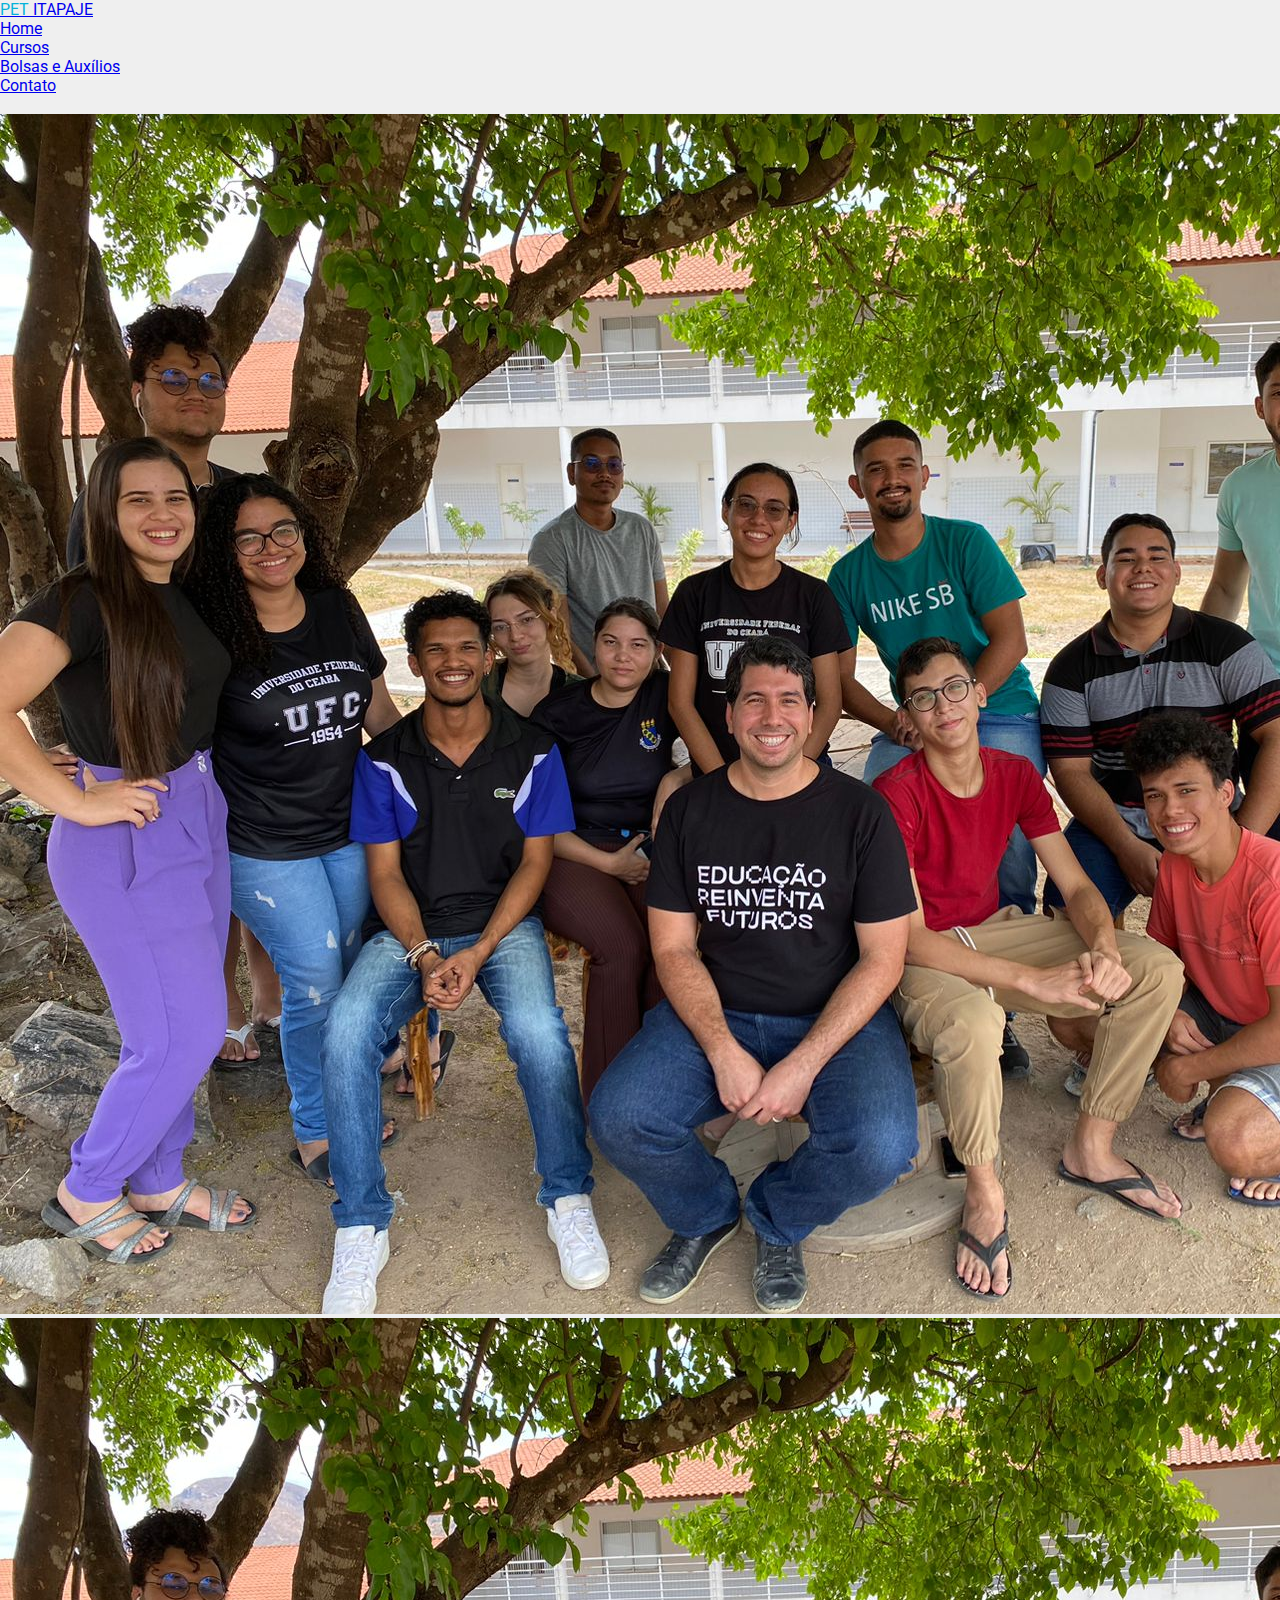
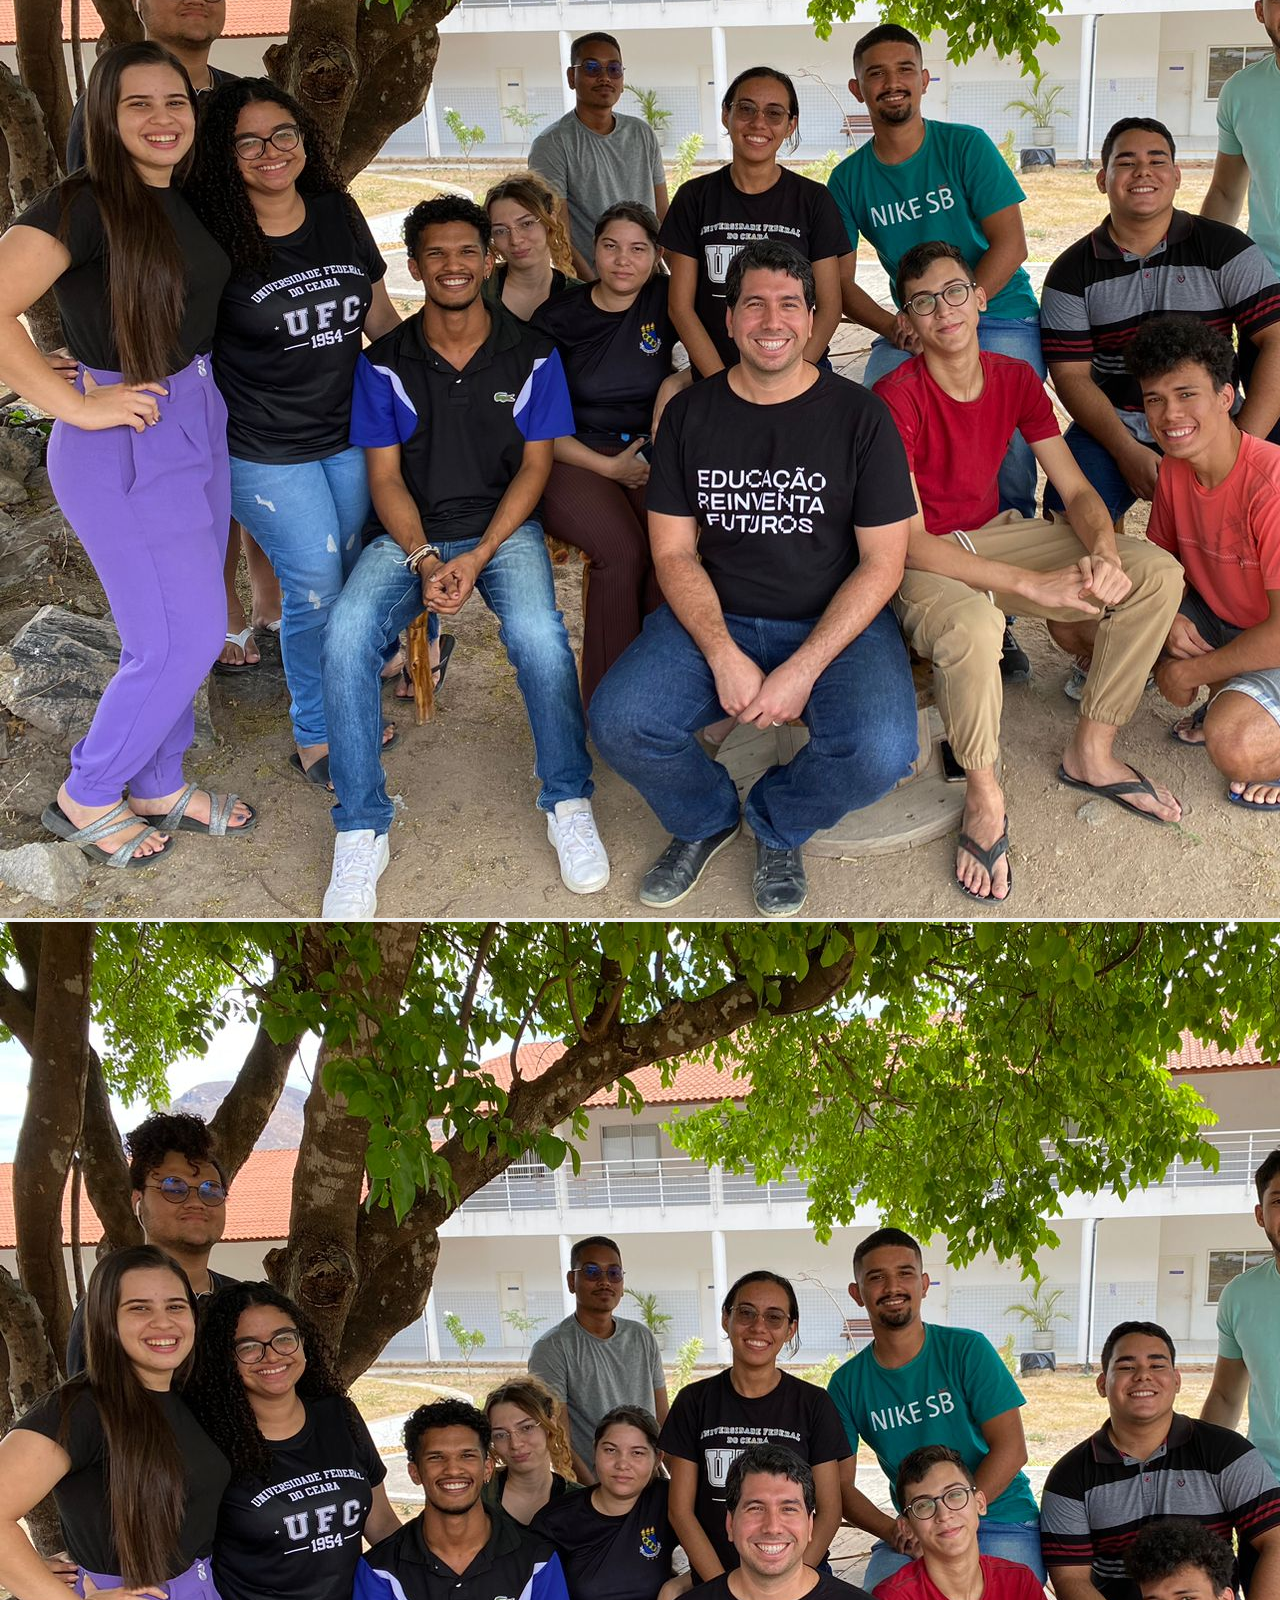
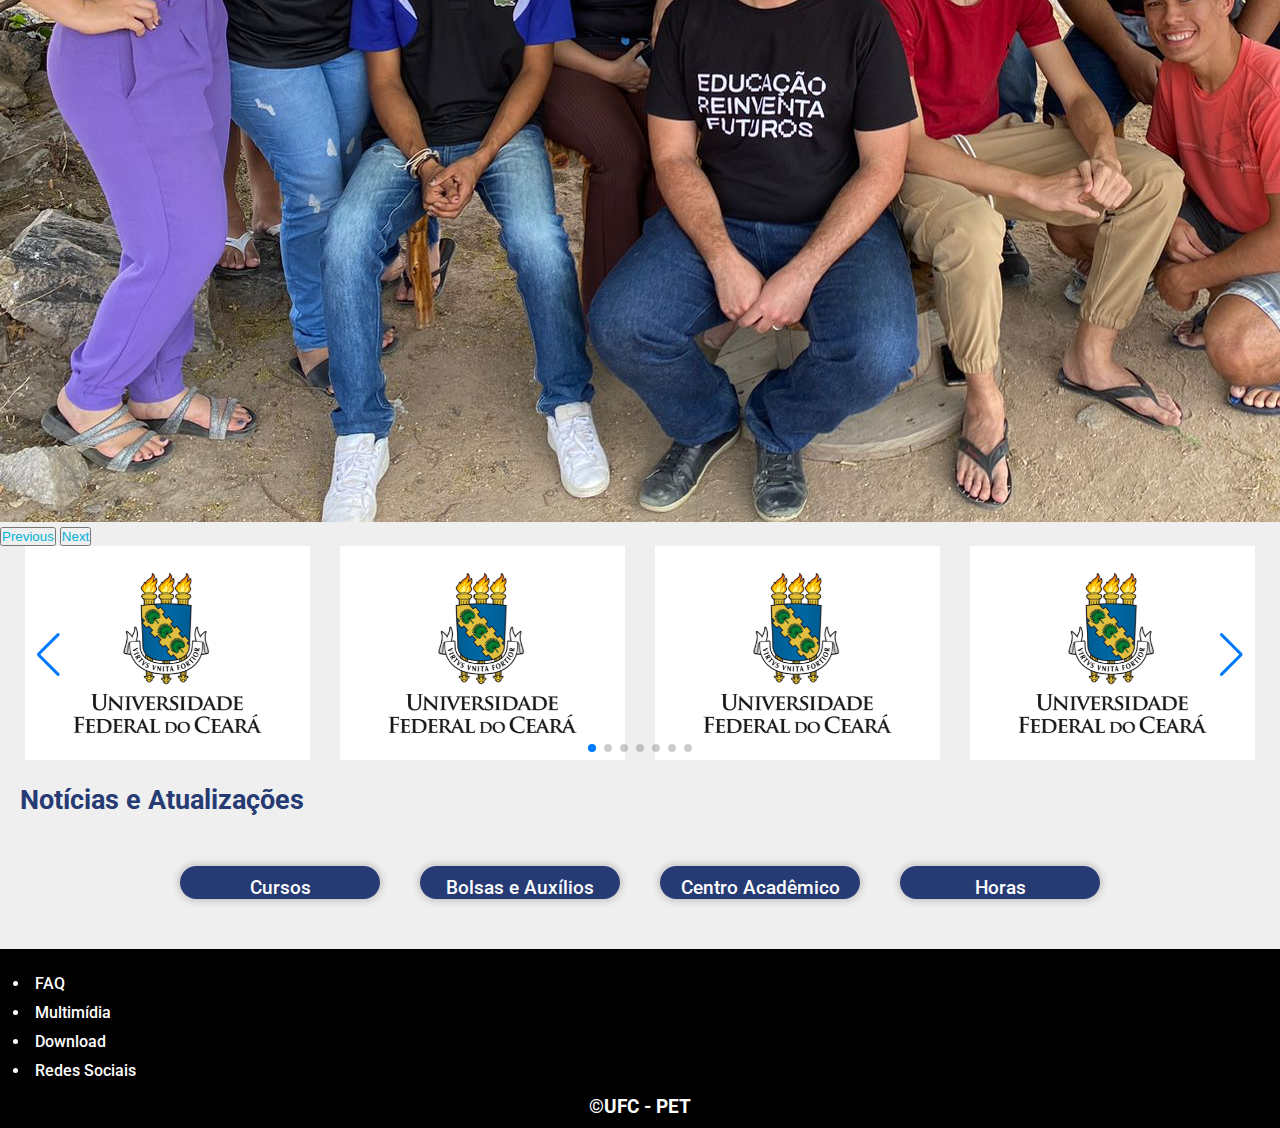
==== index.html @ 51001a25 "Update index.html" ====
<!DOCTYPE html>
<html lang="pt-br">
<head>
    <meta charset="UTF-8">
    <meta name="viewport" content="width=device-width, initial-scale=1.0">
    <title>Manual do Estudante</title>
    <link rel="stylesheet" href="./_css/style.css">
    <link rel="stylesheet" href="./_css/style-swiper.css">
    <link rel="stylesheet" href="./_css/mediaqueries_global.css">
    <link href="https://cdn.jsdelivr.net/npm/bootstrap@5.0.2/dist/css/bootstrap.min.css" rel="stylesheet" integrity="sha384-EVSTQN3/azprG1Anm3QDgpJLIm9Nao0Yz1ztcQTwFspd3yD65VohhpuuCOmLASjC" crossorigin="anonymous">
    <script src="https://cdn.jsdelivr.net/npm/bootstrap@5.0.2/dist/js/bootstrap.bundle.min.js" integrity="sha384-MrcW6ZMFYlzcLA8Nl+NtUVF0sA7MsXsP1UyJoMp4YLEuNSfAP+JcXn/tWtIaxVXM" crossorigin="anonymous"></script>
    <link rel="stylesheet" href="https://cdn.jsdelivr.net/npm/swiper@11/swiper-bundle.min.css" />
    <script src="https://cdn.jsdelivr.net/npm/swiper@11/swiper-bundle.min.js"></script>
</head>
<body>

<nav class="navbar navbar-expand-lg navbar-dark bg-dark">
    <div class="container-fluid">
        <a class="navbar-brand" href="#" disabled><span>PET</span> ITAPAJE</a>
        <button class="navbar-toggler" type="button" data-bs-toggle="collapse" data-bs-target="#navbarSupportedContent" aria-controls="navbarSupportedContent" aria-expanded="false" aria-label="Toggle navigation">
            <span class="navbar-toggler-icon"></span>
        </button>
        <div class="collapse navbar-collapse" id="navbarSupportedContent">
            <ul class="navbar-nav me-auto mb-2 mb-lg-0">
                <li class="nav-item">
                    <a class="nav-link active" aria-current="page" href="#">Home</a>
                </li>
                <li class="nav-item">
                    <a class="nav-link" href="#">Cursos</a>
                </li>
                <li class="nav-item">
                    <a class="nav-link" href="#">Bolsas e Auxílios</a>
                </li>
                <li class="nav-item">
                    <a class="nav-link" href="#">Contato</a>
                </li>
        </div>
    </div>
</nav>

  <div id="carouselExampleIndicators" class="carousel slide" data-bs-ride="carousel">
    <div class="carousel-indicators">
      <button type="button" data-bs-target="#carouselExampleIndicators" data-bs-slide-to="0" class="active" aria-current="true" aria-label="Slide 1"></button>
      <button type="button" data-bs-target="#carouselExampleIndicators" data-bs-slide-to="1" aria-label="Slide 2"></button>
      <button type="button" data-bs-target="#carouselExampleIndicators" data-bs-slide-to="2" aria-label="Slide 3"></button>
    </div>
    <div class="carousel-inner">
      <div class="carousel-item active">
        <img src="./_imagens/foto_pet.jpeg" class="d-block w-100" alt="...">
      </div>
      <div class="carousel-item">
        <img src="./_imagens/foto_pet.jpeg" class="d-block w-100" alt="...">
      </div>
      <div class="carousel-item">
        <img src="./foto_pet.jpeg" class="d-block w-100" alt="...">
      </div>
    </div>
    <button class="carousel-control-prev" type="button" data-bs-target="#carouselExampleIndicators" data-bs-slide="prev">
      <span class="carousel-control-prev-icon" aria-hidden="true"></span>
      <span class="visually-hidden">Previous</span>
    </button>
    <button class="carousel-control-next" type="button" data-bs-target="#carouselExampleIndicators" data-bs-slide="next">
      <span class="carousel-control-next-icon" aria-hidden="true"></span>
      <span class="visually-hidden">Next</span>
    </button>
  </div>

  <section class="slider_container">
    <div class="container">
        <div class="swiper card_slider">
            <div class="swiper-wrapper">
              <div class="swiper-slide">
                <div class="img_box">
                    <img src="./_imagens/UFC.png" alt="">
                </div>
              </div>
              <div class="swiper-slide">
                <div class="img_box">
                    <img src="./_imagens/UFC.png" alt="">
                </div>
              </div>
              <div class="swiper-slide">
                <div class="img_box">
                    <img src="./_imagens/UFC.png" alt="">
                </div>
              </div>
              <div class="swiper-slide">
                <div class="img_box">
                    <img src="./_imagens/UFC.png" alt="">
                </div>
              </div>
              <div class="swiper-slide">
                <div class="img_box">
                    <img src="./_imagens/UFC.png" alt="">
                </div>
              </div>
              <div class="swiper-slide">
                <div class="img_box">
                    <img src="./_imagens/UFC.png" alt="">
                </div>
              </div>
              <div class="swiper-slide">
                <div class="img_box">
                    <img src="./_imagens/UFC.png" alt="">
                </div>
              </div>
            </div>
            <div class="swiper-button-next"></div>
            <div class="swiper-button-prev"></div>
            <div class="swiper-pagination"></div>
        </div>
      </div>
  </section>


    <section class="noticias">
        <h1>Notícias e Atualizações</h1>
        <section class="informacoes">
            <div>
                <p>Cursos</p>
            </div>
            <div>
                <p>Bolsas e Auxílios</p>
            </div>
            <div>
                <p>Centro Acadêmico</p>
            </div>
            <div>
                <p>Horas</p>
            </div>
        </section>
    </section>


    <footer>
        <ul>
            <li><a href="">FAQ </a></li>
            <li><a href="">Multimídia</a></li>
            <li><a href="">Download</a></li>
            <li><a href="">Redes Sociais</a></li>
        </ul>
        <p>&copy;UFC - PET</p>
    </footer>
  <!-- Initialize Swiper -->
  <script>
    var swiper = new Swiper(".card_slider", {
      spaceBetween: 30,
      loop: true,
      speed: 1000,
      autoplay: {
        delay: 2000,
      },
      pagination: {
        el: ".swiper-pagination",
        clickable: true,
      },
      navigation: {
        nextEl: ".swiper-button-next",
        prevEl: ".swiper-button-prev",
      },
      breakpoints: {
        320: {
            slidesPerView: 1,
        },
        480: {
            slidesPerView: 2,
        }, 
        768: {
            slidesPerView: 3,
        },
        1200: {
            slidesPerView: 4,
        },
      },
    });
  </script>
</body>
</html>
---- _css/style.css ----
@charset "UTF-8";

@import url('https://fonts.googleapis.com/css2?family=Roboto:ital,wght@0,100;0,300;0,400;0,500;0,700;0,900;1,100;1,300;1,400;1,500;1,700;1,900&display=swap');

:root{
    --font-family: 'Roboto', sans-serif;;
    --cor-primary: #EFEFEF;
    --cor-secundary: #263A74;
    --cor-terciary: #FDAB21;
}

*{
    margin: 0px;
    padding: 0px;
}

html,body{
    height: 100vh;
    background-color: var(--cor-primary);
    font-family: var(--font-family);
}

span{
    color: #04B2D9;
}

.noticias > h1{
    font-size: 1.7em;
    font-weight: 700; 
    color: #263A74;
    margin: 20px;
}

.informacoes{
    color: #fff;
    width: 100%;
    margin: 50px 0;
    box-sizing: border-box;
    align-self: center;
    justify-content: center;

    display: grid;
    gap: 40px;

    grid-template-columns: 200px 200px 200px 200px;
}

.informacoes > div{  
    padding-top: 10px;
    text-align: center;
    border-radius: 20px;
    cursor: pointer;
    background-color: var(--cor-secundary);
    box-shadow: 0 0 8px 1px rgba(0, 0, 0, 0.24);
}

.informacoes > div:hover{
    background-color: var(--cor-secundary);
    transform: translate(-5px,-5px);
    color: #ffffff;
    transition-duration: .2s;
    box-shadow: 4px 4px 8px 1px #000000ab;
}

.informacoes > div > p{
    font-size: 1.2em;
    font-weight: 500;
}


footer{
    background-color: #000;
    color: #fff;
}

footer > ul{
    padding-left: 30px;
    padding-top: 20px;
}

footer > ul > li{
    padding: 5px;
}

footer > ul > li > a{
    font-size: 1em;
    font-weight: 500;
    color: #fff;
    text-decoration: none;
}

footer > ul > li > a:hover{
    color: #04B2D9;
    transition-duration: .2s;
}

footer > p{
    font-size: 1.2em;
    font-weight: 700;
    text-align: center;
    padding: 10px;
}
---- _css/mediaqueries_global.css ----
@media screen and (max-width: 600px){
    .informacoes{
        grid-template-columns: 200px;
    }
    .membros{
        grid-template-columns: 200px;
    }
}

@media screen and (min-width: 600px) and (max-width: 768px){
    .informacoes{
        grid-template-columns: 200px 200px;
    }
    .membros{
        grid-template-columns: 200px 200px;
    }
}


@media screen and (min-width: 768px) and (max-width: 992px){
    .informacoes{
        grid-template-columns: 200px 200px 200px;
    }
    .membros{
        grid-template-columns: 200px 200px 200px;
    }
}

@media screen and (min-width: 992px) and (max-width: 1200px){
    .atualizacao{
        grid-template-columns: 200px 200px 200px 200px;
    }
    .membros{
        grid-template-columns: 200px 200px 200px 200px;
    }
}

@media screen and (min-width: 1200px){
    .membros{
        grid-template-columns: 200px 200px 200px 200px 200px;
    }
}
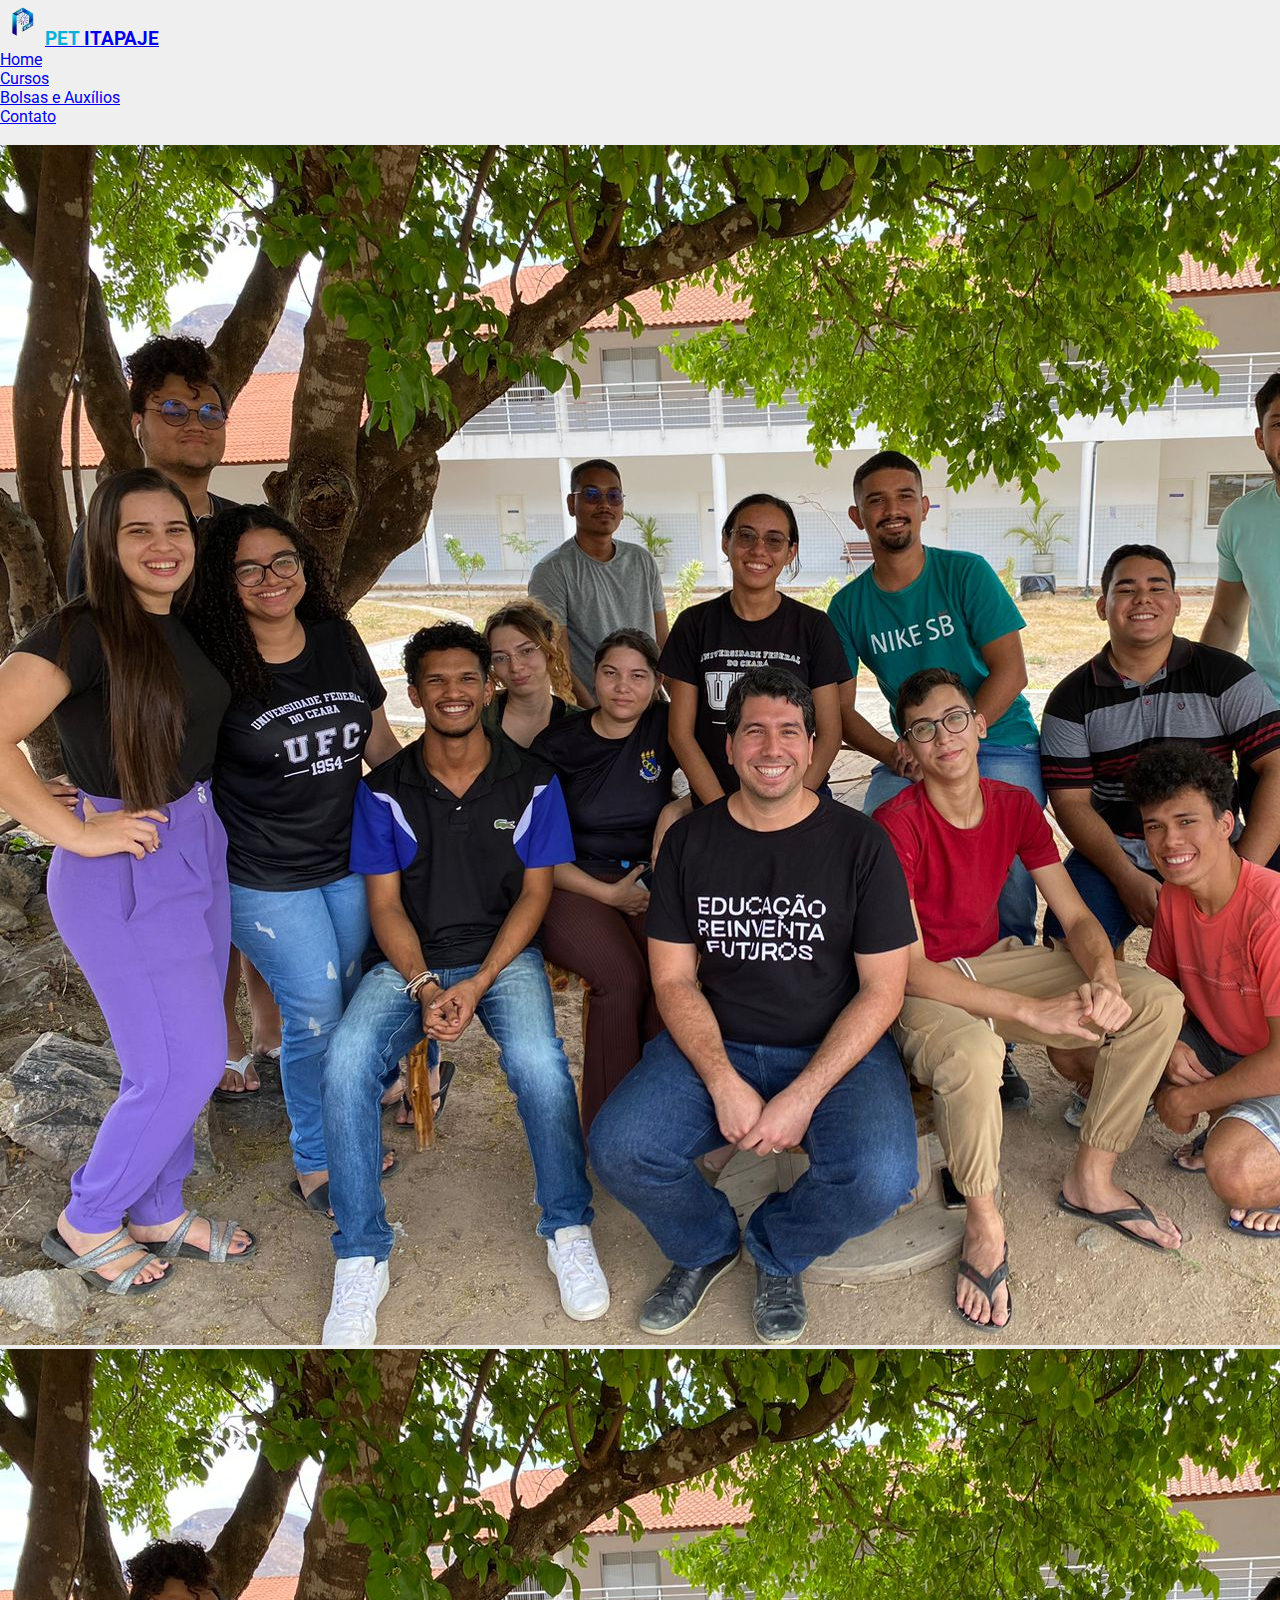
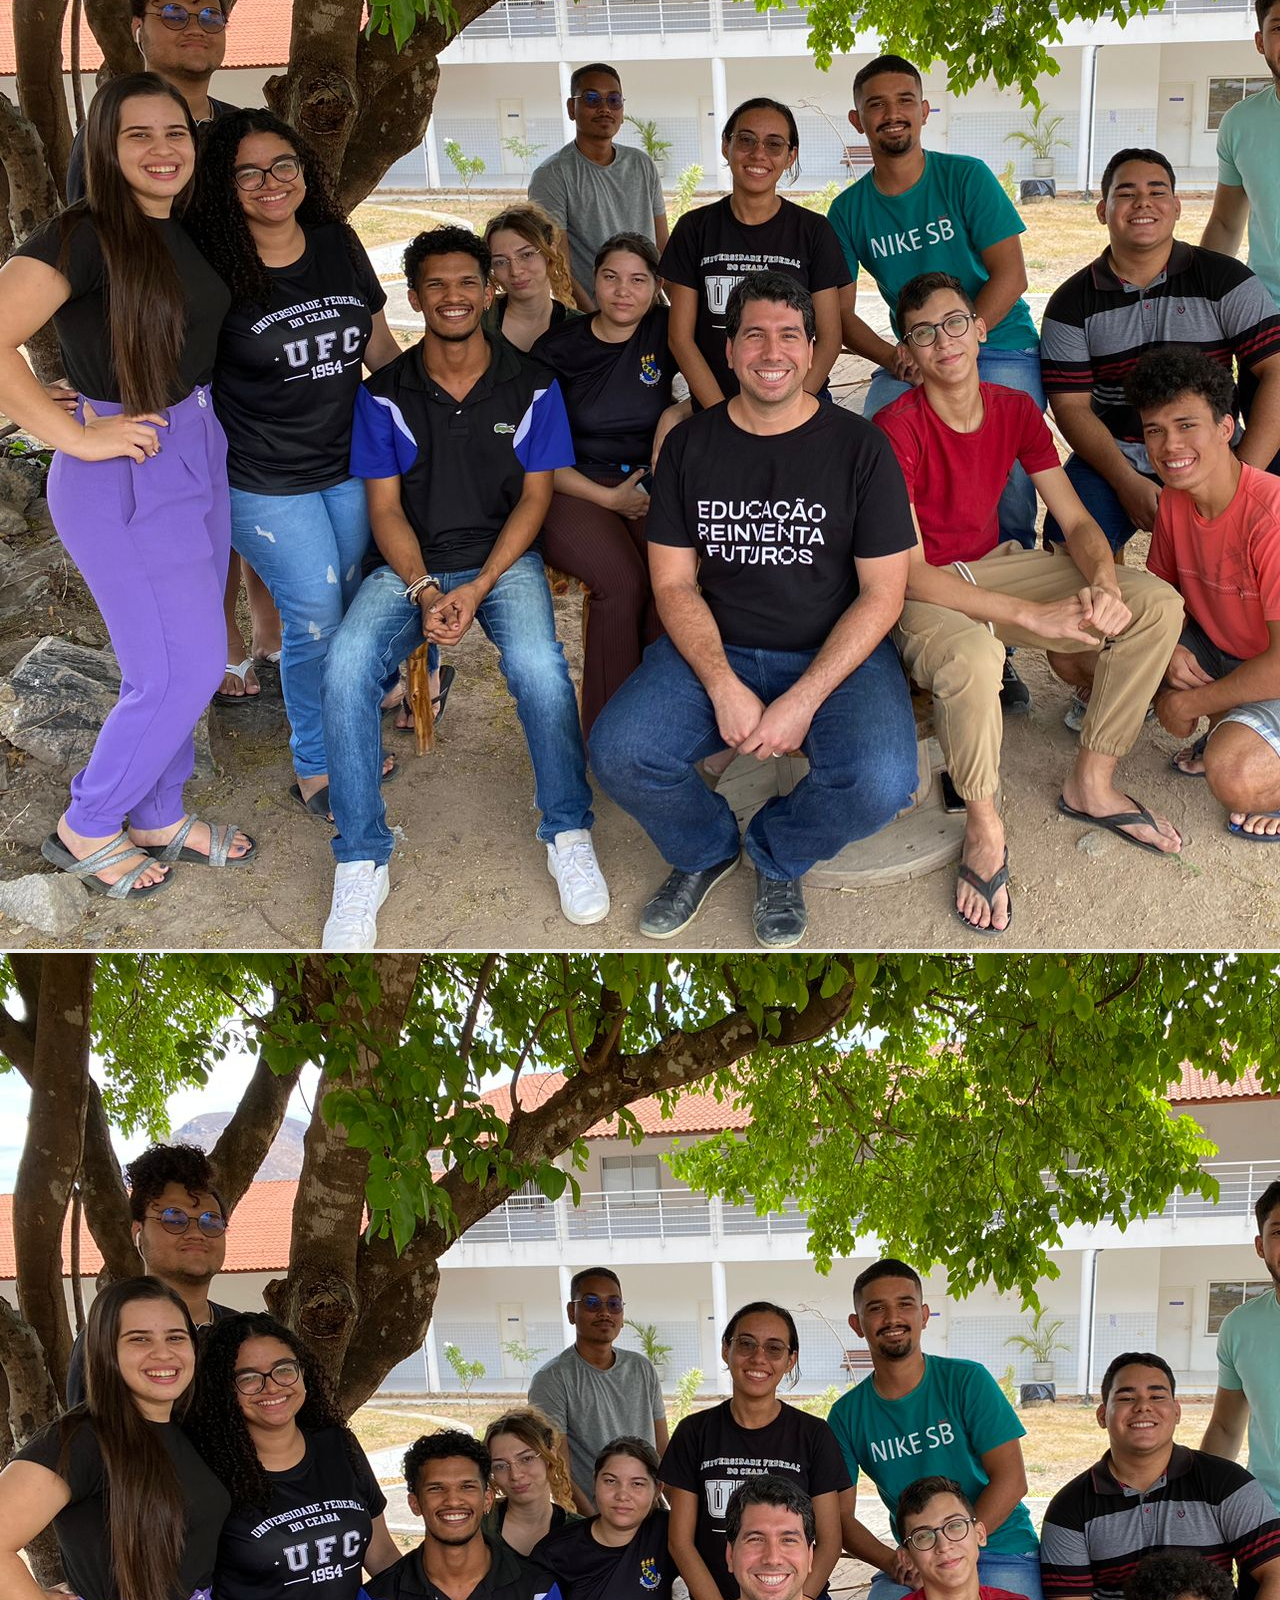
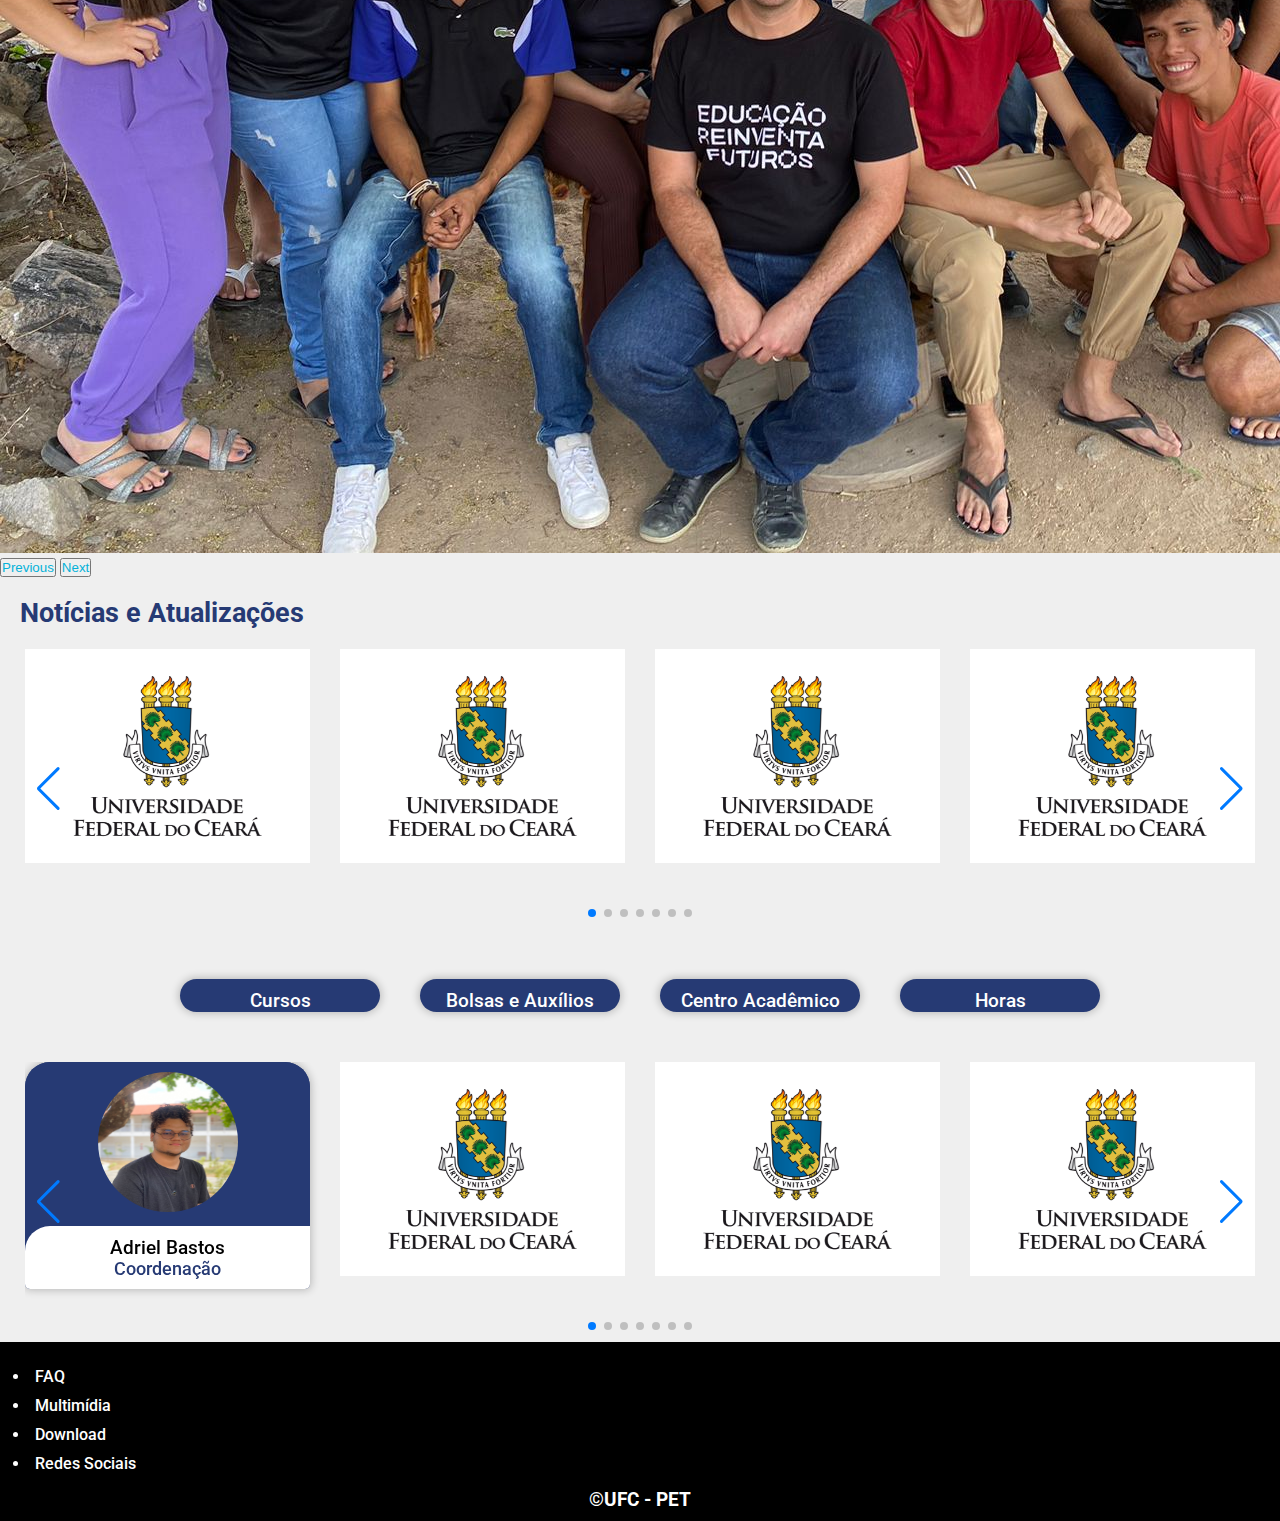
==== commit 256c7294: "atualização" ====
--- a/index.html
+++ b/index.html
@@ -3,20 +3,20 @@
 <head>
     <meta charset="UTF-8">
     <meta name="viewport" content="width=device-width, initial-scale=1.0">
-    <title>Manual do Estudante</title>
+    <title>PET - UFC Campus Itapaje</title>
+    <link rel="shortcut icon" type="imagex/png" href="./_imagens/logo_pet.png">
     <link rel="stylesheet" href="./_css/style.css">
-    <link rel="stylesheet" href="./_css/style-swiper.css">
     <link rel="stylesheet" href="./_css/mediaqueries_global.css">
+    <link rel="stylesheet" href="https://cdn.jsdelivr.net/npm/swiper@11/swiper-bundle.min.css" />
     <link href="https://cdn.jsdelivr.net/npm/bootstrap@5.0.2/dist/css/bootstrap.min.css" rel="stylesheet" integrity="sha384-EVSTQN3/azprG1Anm3QDgpJLIm9Nao0Yz1ztcQTwFspd3yD65VohhpuuCOmLASjC" crossorigin="anonymous">
     <script src="https://cdn.jsdelivr.net/npm/bootstrap@5.0.2/dist/js/bootstrap.bundle.min.js" integrity="sha384-MrcW6ZMFYlzcLA8Nl+NtUVF0sA7MsXsP1UyJoMp4YLEuNSfAP+JcXn/tWtIaxVXM" crossorigin="anonymous"></script>
-    <link rel="stylesheet" href="https://cdn.jsdelivr.net/npm/swiper@11/swiper-bundle.min.css" />
     <script src="https://cdn.jsdelivr.net/npm/swiper@11/swiper-bundle.min.js"></script>
 </head>
 <body>
 
 <nav class="navbar navbar-expand-lg navbar-dark bg-dark">
     <div class="container-fluid">
-        <a class="navbar-brand" href="#" disabled><span>PET</span> ITAPAJE</a>
+        <a class="navbar-brand" href="#"><img src="./_imagens/logo_pet.png" alt="" class="logo"><span>PET</span> ITAPAJE</a>
         <button class="navbar-toggler" type="button" data-bs-toggle="collapse" data-bs-target="#navbarSupportedContent" aria-controls="navbarSupportedContent" aria-expanded="false" aria-label="Toggle navigation">
             <span class="navbar-toggler-icon"></span>
         </button>
@@ -52,7 +52,7 @@
         <img src="./_imagens/foto_pet.jpeg" class="d-block w-100" alt="...">
       </div>
       <div class="carousel-item">
-        <img src="./foto_pet.jpeg" class="d-block w-100" alt="...">
+        <img src="./_imagens/foto_pet.jpeg" class="d-block w-100" alt="...">
       </div>
     </div>
     <button class="carousel-control-prev" type="button" data-bs-target="#carouselExampleIndicators" data-bs-slide="prev">
@@ -65,6 +65,9 @@
     </button>
   </div>
 
+    <section class="noticias">
+        <h1>Notícias e Atualizações</h1>
+        
   <section class="slider_container">
     <div class="container">
         <div class="swiper card_slider">
@@ -111,10 +114,6 @@
         </div>
       </div>
   </section>
-
-
-    <section class="noticias">
-        <h1>Notícias e Atualizações</h1>
         <section class="informacoes">
             <div>
                 <p>Cursos</p>
@@ -131,6 +130,60 @@
         </section>
     </section>
 
+    <section class="slider_container">
+      <div class="container">
+          <div class="swiper card_slider">
+              <div class="swiper-wrapper">
+                <div class="swiper-slide">
+                  <div class="img_box">
+                      <div class="teste">
+                        <figure class="pacote">
+                          <img src="./_imagens/Adriel Bastos.jpeg" alt="">
+                        </figure>
+                        <div class="texto">
+                          <p>Adriel Bastos</p>
+                          <span>Coordenação</span>
+                        </div>
+                      </div>
+                  </div>
+                </div>
+                <div class="swiper-slide">
+                  <div class="img_box">
+                      <img src="./_imagens/UFC.png" alt="">
+                  </div>
+                </div>
+                <div class="swiper-slide">
+                  <div class="img_box">
+                      <img src="./_imagens/UFC.png" alt="">
+                  </div>
+                </div>
+                <div class="swiper-slide">
+                  <div class="img_box">
+                      <img src="./_imagens/UFC.png" alt="">
+                  </div>
+                </div>
+                <div class="swiper-slide">
+                  <div class="img_box">
+                      <img src="./_imagens/UFC.png" alt="">
+                  </div>
+                </div>
+                <div class="swiper-slide">
+                  <div class="img_box">
+                      <img src="./_imagens/UFC.png" alt="">
+                  </div>
+                </div>
+                <div class="swiper-slide">
+                  <div class="img_box">
+                      <img src="./_imagens/UFC.png" alt="">
+                  </div>
+                </div>
+              </div>
+              <div class="swiper-button-next"></div>
+              <div class="swiper-button-prev"></div>
+              <div class="swiper-pagination"></div>
+          </div>
+        </div>
+    </section>
 
     <footer>
         <ul>
@@ -141,38 +194,37 @@
         </ul>
         <p>&copy;UFC - PET</p>
     </footer>
-  <!-- Initialize Swiper -->
-  <script>
-    var swiper = new Swiper(".card_slider", {
-      spaceBetween: 30,
-      loop: true,
-      speed: 1000,
-      autoplay: {
-        delay: 2000,
-      },
-      pagination: {
-        el: ".swiper-pagination",
-        clickable: true,
-      },
-      navigation: {
-        nextEl: ".swiper-button-next",
-        prevEl: ".swiper-button-prev",
-      },
-      breakpoints: {
-        320: {
-            slidesPerView: 1,
-        },
-        480: {
-            slidesPerView: 2,
-        }, 
-        768: {
-            slidesPerView: 3,
-        },
-        1200: {
-            slidesPerView: 4,
-        },
-      },
+    <script>
+        var swiper = new Swiper(".card_slider", {
+        spaceBetween: 30,
+        loop: true,
+        speed: 1000,
+        autoplay: {
+            delay: 2000,
+        },
+        pagination: {
+            el: ".swiper-pagination",
+            clickable: true,
+        },
+        navigation: {
+            nextEl: ".swiper-button-next",
+            prevEl: ".swiper-button-prev",
+        },
+        breakpoints: {
+            320: {
+                slidesPerView: 1,
+            },
+            480: {
+                slidesPerView: 2,
+            }, 
+            768: {
+                slidesPerView: 3,
+            },
+            1200: {
+                slidesPerView: 4,
+            },
+        },
     });
-  </script>
+    </script>
 </body>
-</html>
+</html>--- a/_css/style.css
+++ b/_css/style.css
@@ -20,9 +20,84 @@
     font-family: var(--font-family);
 }
 
+a.navbar-brand{
+    font-size: 1.2em;
+    font-weight: 700;
+}
+
+.logo{
+    width: 45px;
+    height: 45px;
+}
+
 span{
     color: #04B2D9;
 }
+
+/*Inicialização do Swiper*/
+
+.img_box img{
+    width: 100%;
+}
+
+.teste{
+    text-align: center;
+    background-color: #263A74;
+    border-radius: 25px 25px 5px 5px;
+    overflow: hidden;
+    box-shadow: 0 0 8px 1px rgba(0, 0, 0, 0.24);
+}
+
+.teste .pacote{
+    margin: 0;
+    background-color: #263A74;
+}
+
+.teste .texto p{
+    color: #000;
+    margin: 0;
+    font-size: 1.2em;
+    font-weight: 500;
+}
+
+.teste .texto span{
+    color: #263A74;
+    margin: 0;
+    font-size: 1.1em;
+    font-weight: 500;
+}
+
+.texto{
+    padding: 10px 0;
+}
+
+.img_box .teste .pacote img{
+    width: 140px;
+    height: 140px;
+    padding: 10px 0;
+    border-radius: 50%;
+}
+
+.teste .texto{
+    border-radius: 25px 0 0 0;
+    background-color: #fff;
+}
+
+.card_slider{
+    height: 280px;
+}
+
+.slider_container .container{
+    padding: 0 15px;
+    max-width: 1230px;
+    margin: 0 auto;
+}
+  
+.card_slider{
+    padding: 50px 0;
+}
+
+/*------------------------------*/
 
 .noticias > h1{
     font-size: 1.7em;
--- a/_css/mediaqueries_global.css
+++ b/_css/mediaqueries_global.css
@@ -1,18 +1,12 @@
 
 @media screen and (max-width: 600px){
     .informacoes{
-        grid-template-columns: 200px;
-    }
-    .membros{
         grid-template-columns: 200px;
     }
 }
 
 @media screen and (min-width: 600px) and (max-width: 768px){
     .informacoes{
-        grid-template-columns: 200px 200px;
-    }
-    .membros{
         grid-template-columns: 200px 200px;
     }
 }
@@ -22,22 +16,10 @@
     .informacoes{
         grid-template-columns: 200px 200px 200px;
     }
-    .membros{
-        grid-template-columns: 200px 200px 200px;
-    }
 }
 
 @media screen and (min-width: 992px) and (max-width: 1200px){
     .atualizacao{
         grid-template-columns: 200px 200px 200px 200px;
     }
-    .membros{
-        grid-template-columns: 200px 200px 200px 200px;
-    }
-}
-
-@media screen and (min-width: 1200px){
-    .membros{
-        grid-template-columns: 200px 200px 200px 200px 200px;
-    }
 }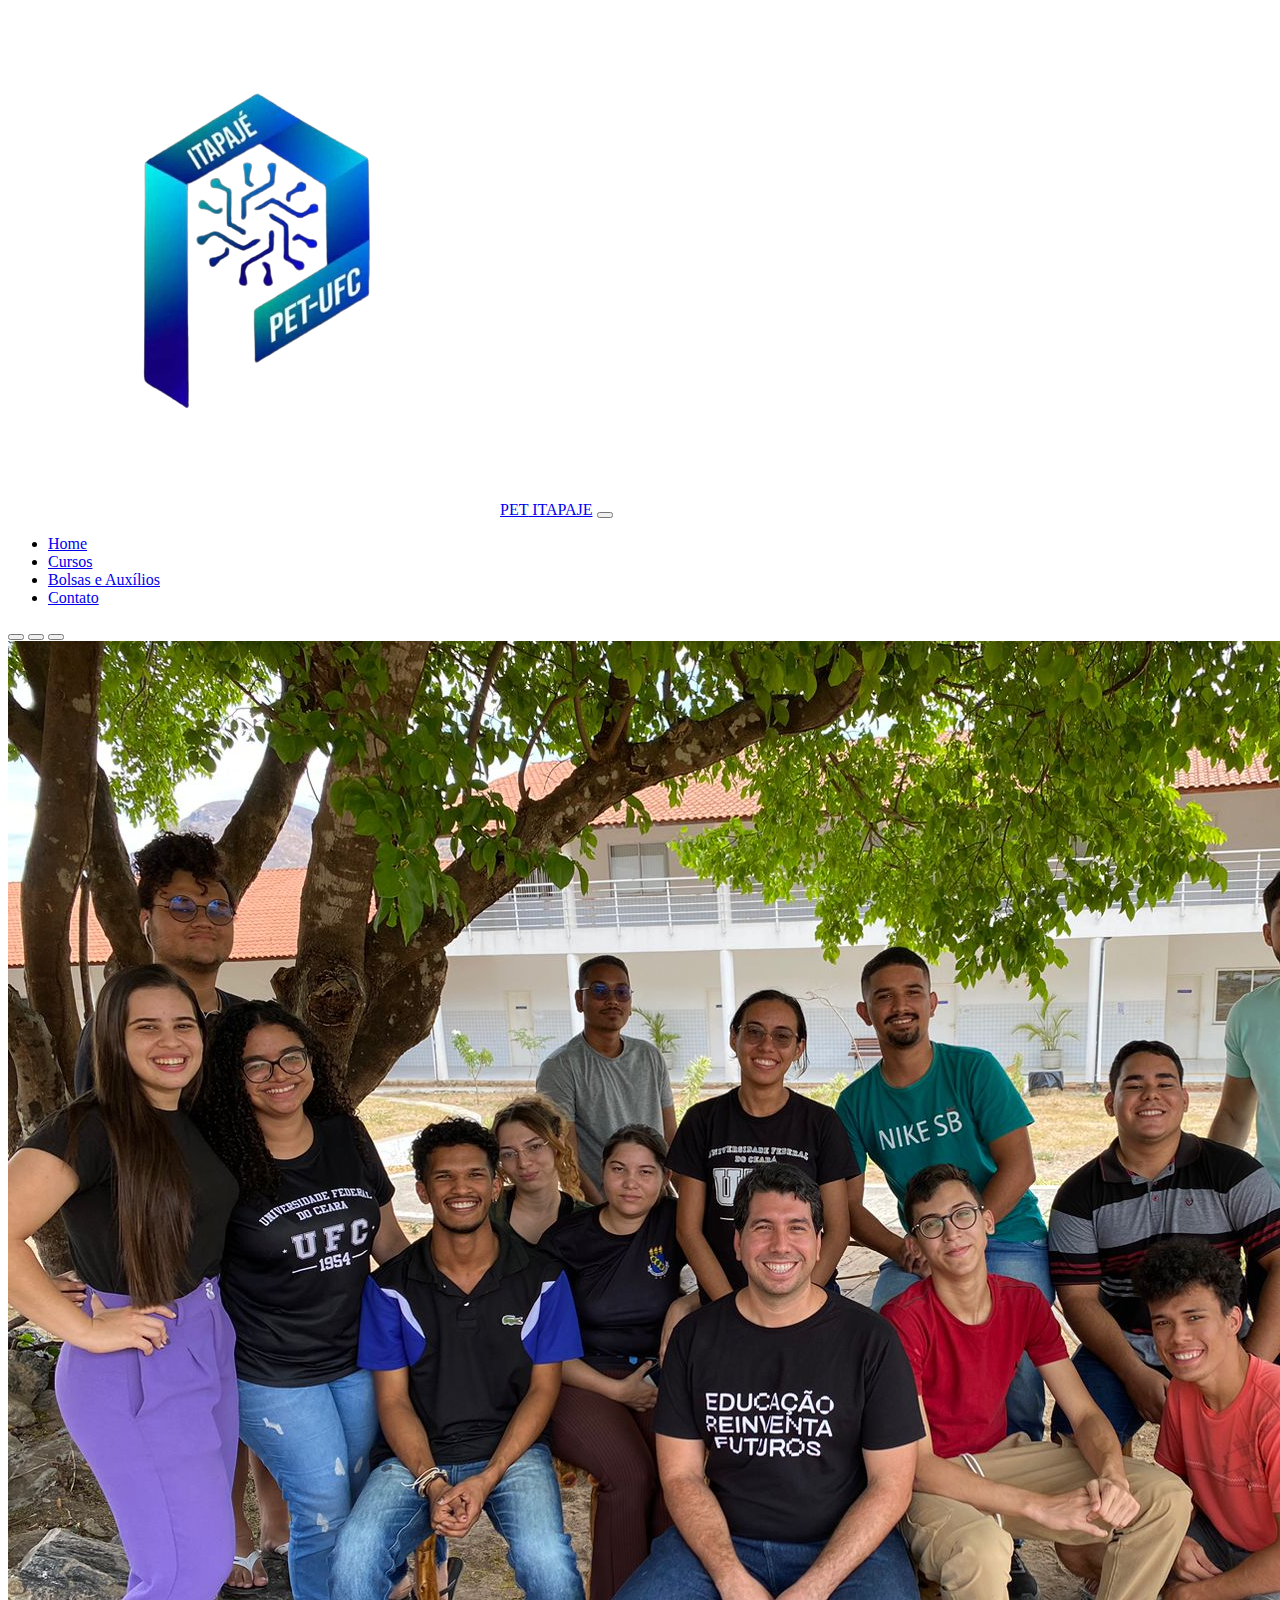
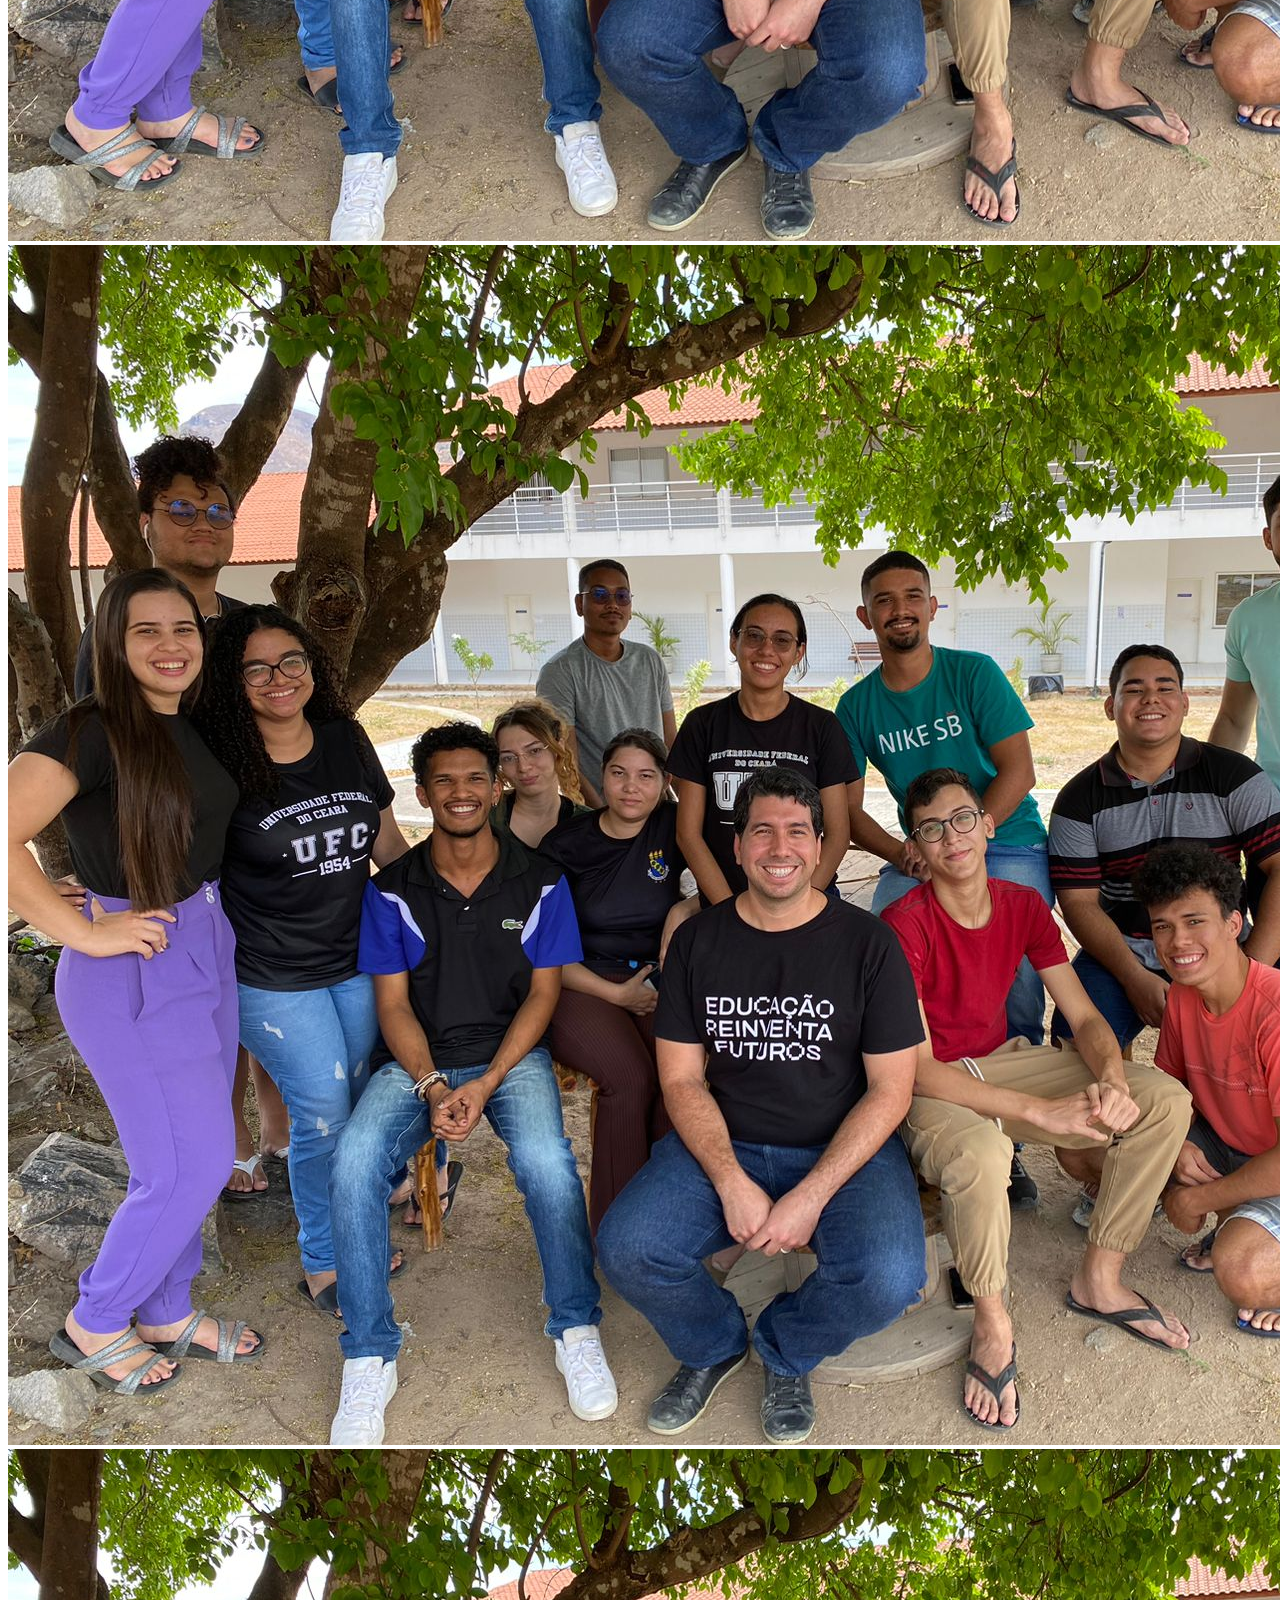
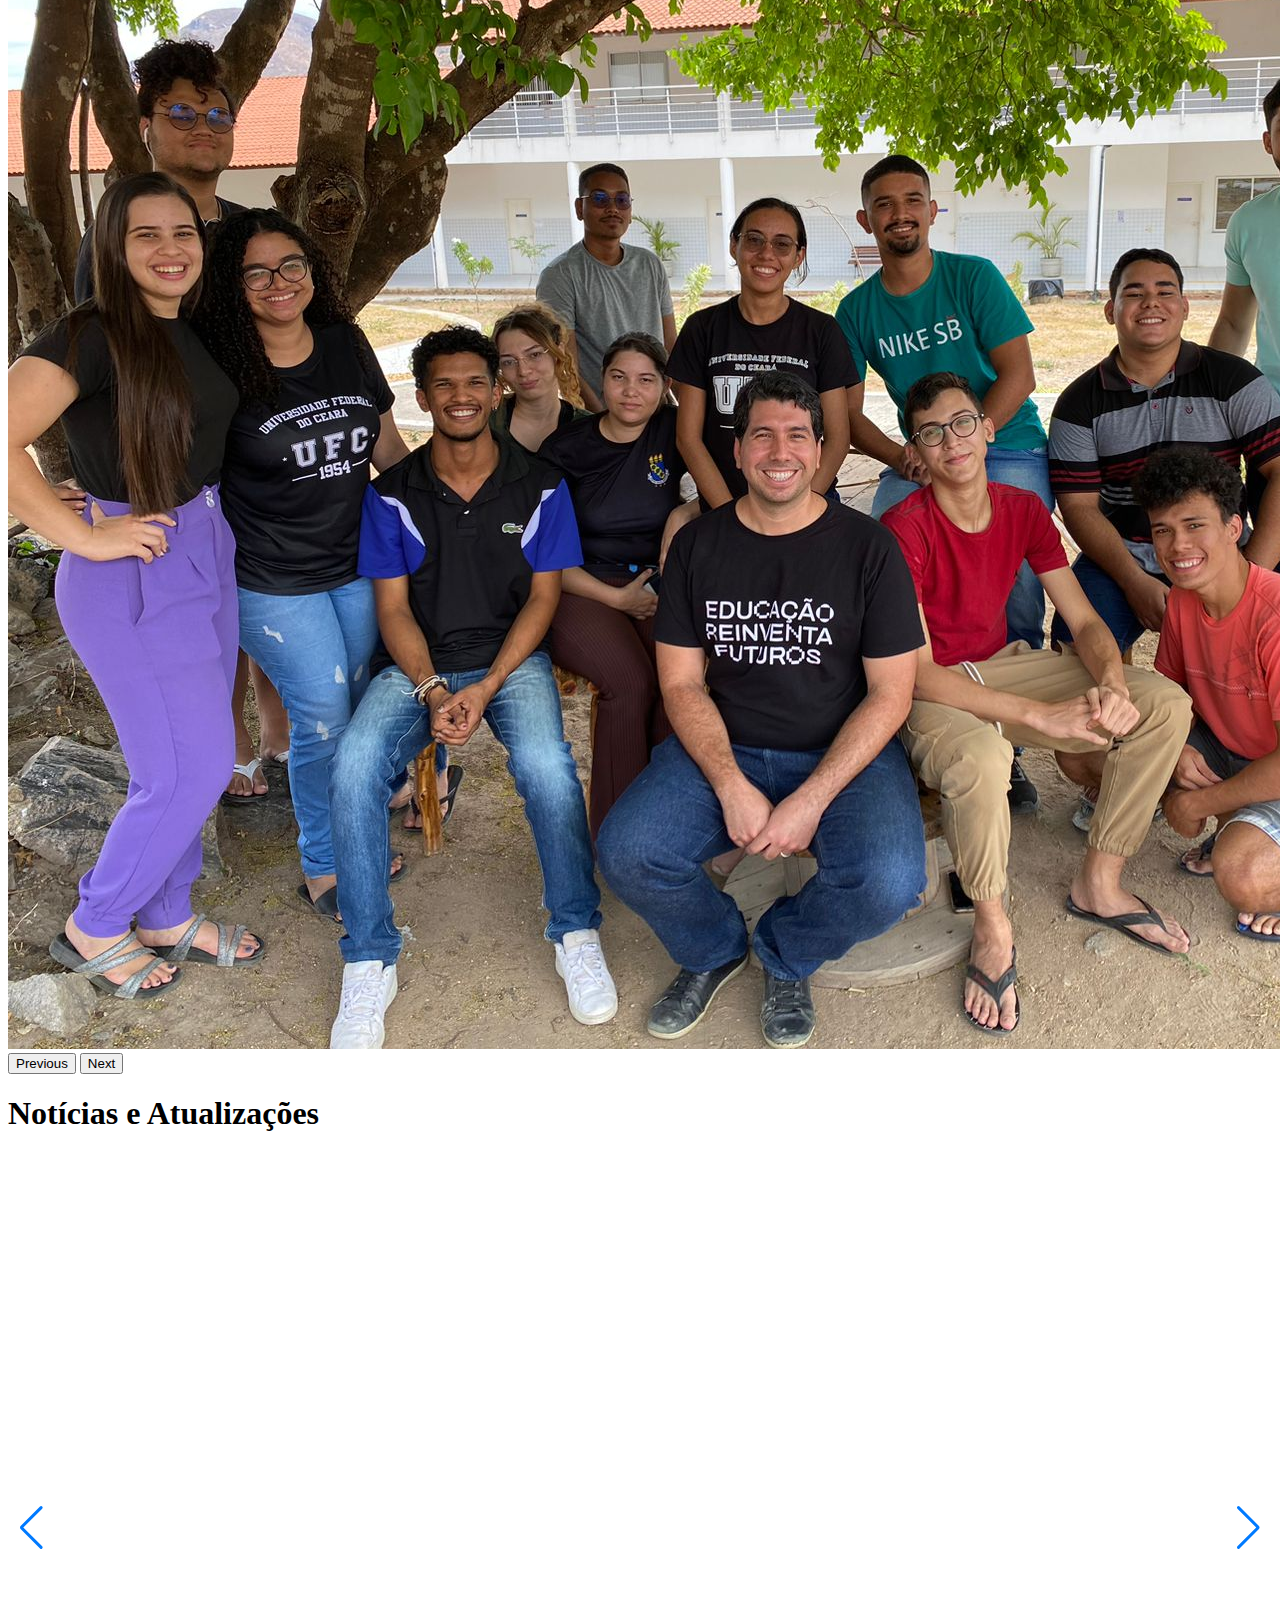
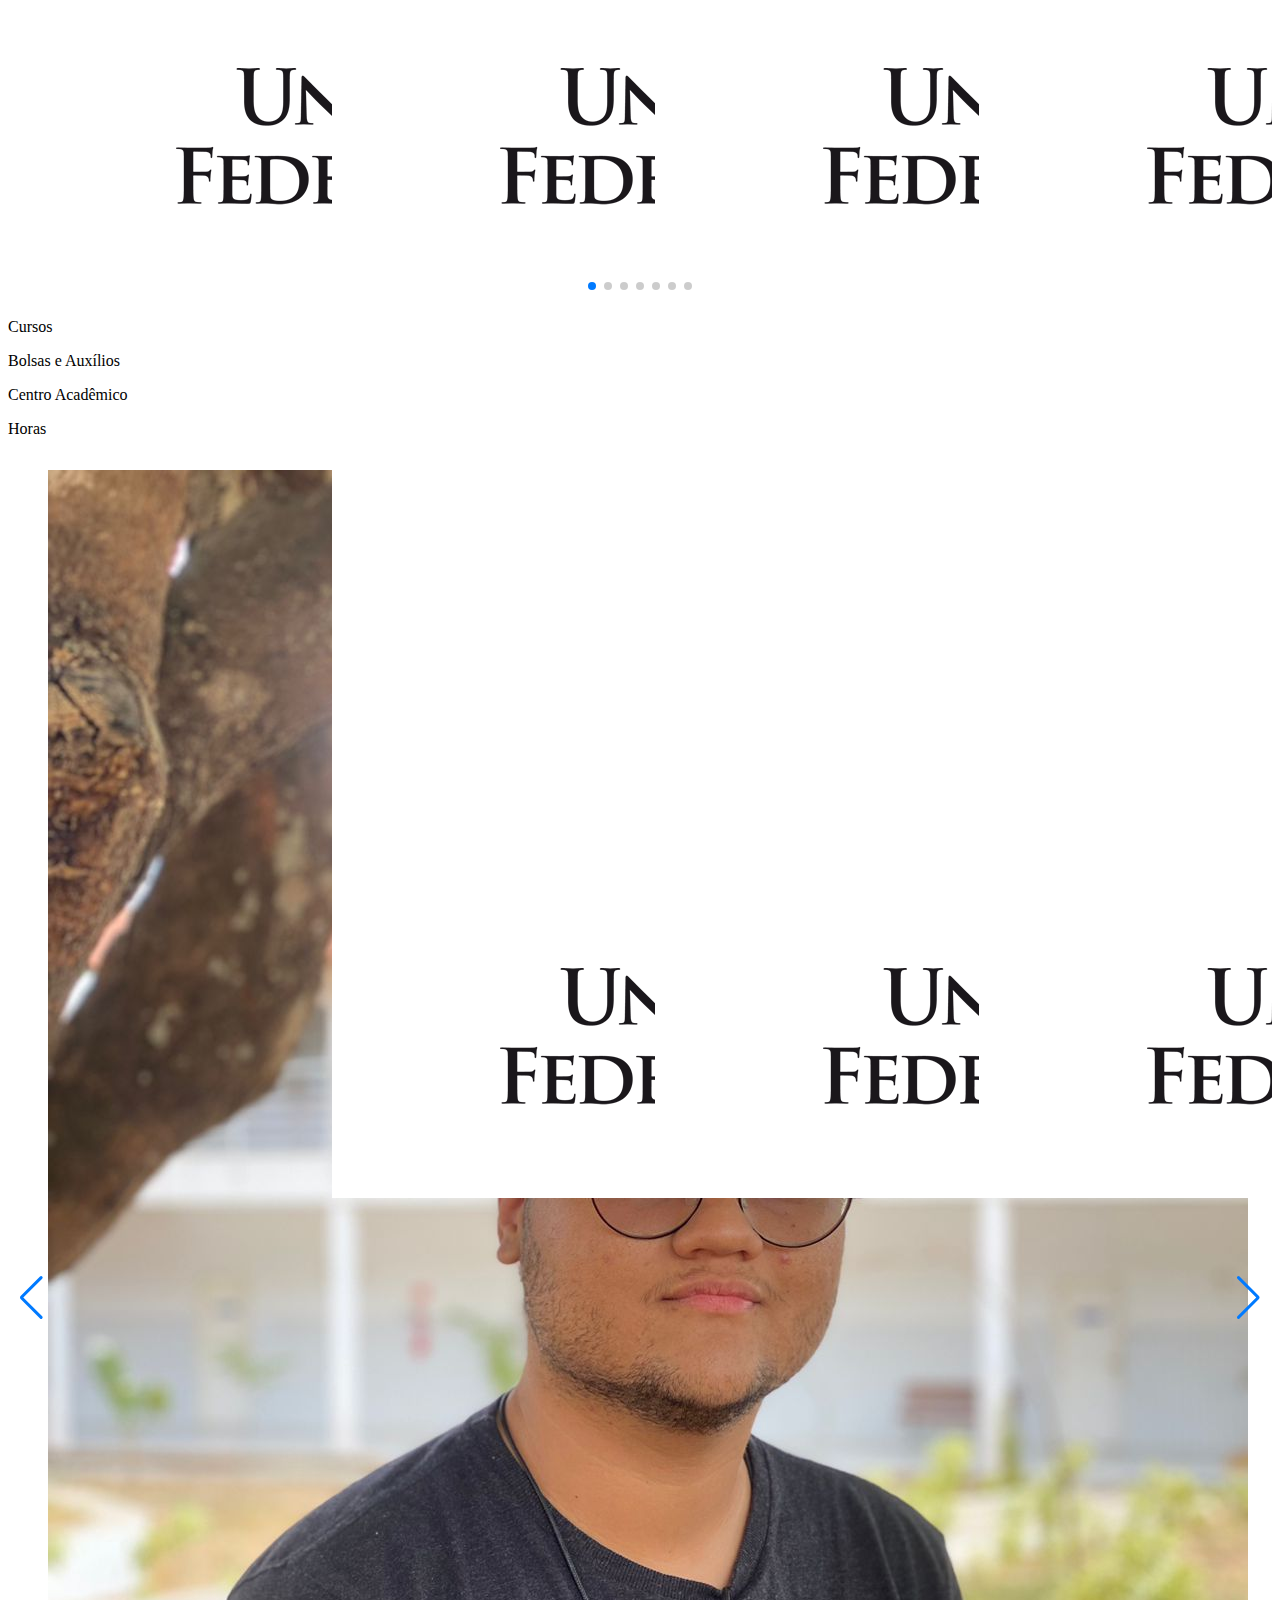
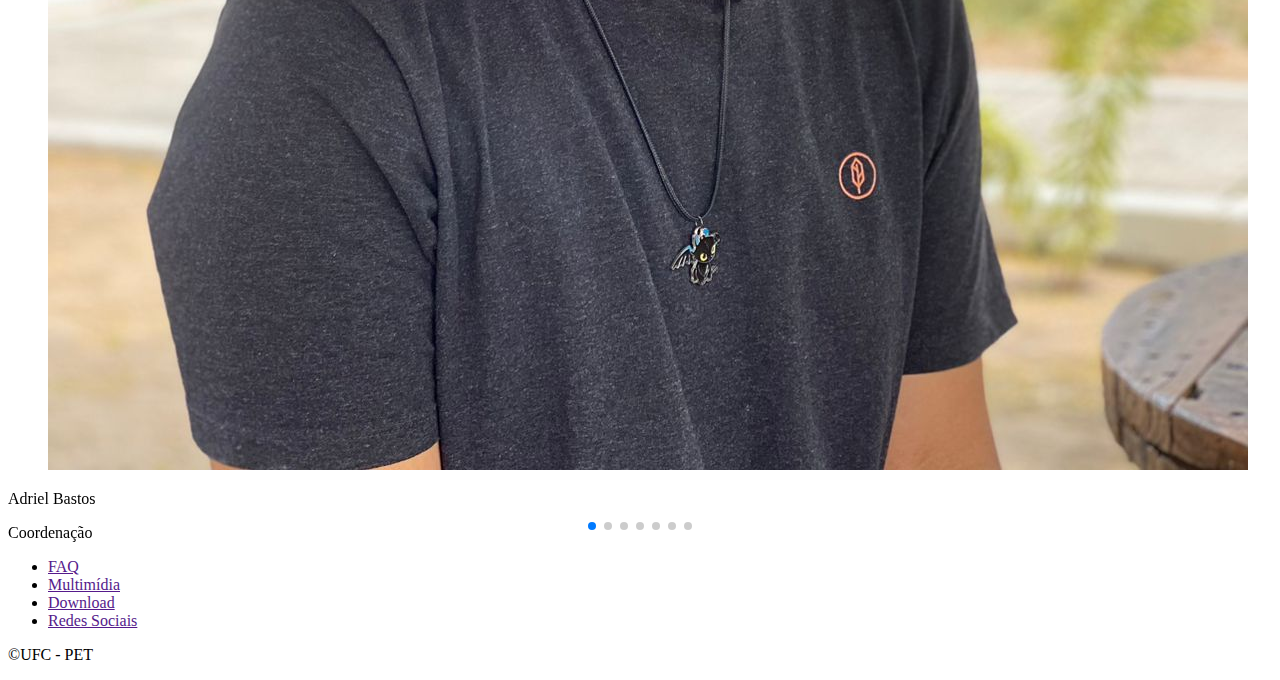
==== commit 4d21e3a2: "Update index.html" ====
--- a/index.html
+++ b/index.html
@@ -5,8 +5,8 @@
     <meta name="viewport" content="width=device-width, initial-scale=1.0">
     <title>PET - UFC Campus Itapaje</title>
     <link rel="shortcut icon" type="imagex/png" href="./_imagens/logo_pet.png">
-    <link rel="stylesheet" href="./_css/style.css">
-    <link rel="stylesheet" href="./_css/mediaqueries_global.css">
+    <link rel="stylesheet" href="C:\Users\rober\OneDrive\Documentos\Manual_PET\_css">
+    <link rel="stylesheet" href="/_css/mediaqueries_global.css">
     <link rel="stylesheet" href="https://cdn.jsdelivr.net/npm/swiper@11/swiper-bundle.min.css" />
     <link href="https://cdn.jsdelivr.net/npm/bootstrap@5.0.2/dist/css/bootstrap.min.css" rel="stylesheet" integrity="sha384-EVSTQN3/azprG1Anm3QDgpJLIm9Nao0Yz1ztcQTwFspd3yD65VohhpuuCOmLASjC" crossorigin="anonymous">
     <script src="https://cdn.jsdelivr.net/npm/bootstrap@5.0.2/dist/js/bootstrap.bundle.min.js" integrity="sha384-MrcW6ZMFYlzcLA8Nl+NtUVF0sA7MsXsP1UyJoMp4YLEuNSfAP+JcXn/tWtIaxVXM" crossorigin="anonymous"></script>
@@ -52,7 +52,7 @@
         <img src="./_imagens/foto_pet.jpeg" class="d-block w-100" alt="...">
       </div>
       <div class="carousel-item">
-        <img src="./_imagens/foto_pet.jpeg" class="d-block w-100" alt="...">
+        <img src="./foto_pet.jpeg" class="d-block w-100" alt="...">
       </div>
     </div>
     <button class="carousel-control-prev" type="button" data-bs-target="#carouselExampleIndicators" data-bs-slide="prev">
@@ -227,4 +227,4 @@
     });
     </script>
 </body>
-</html>+</html>
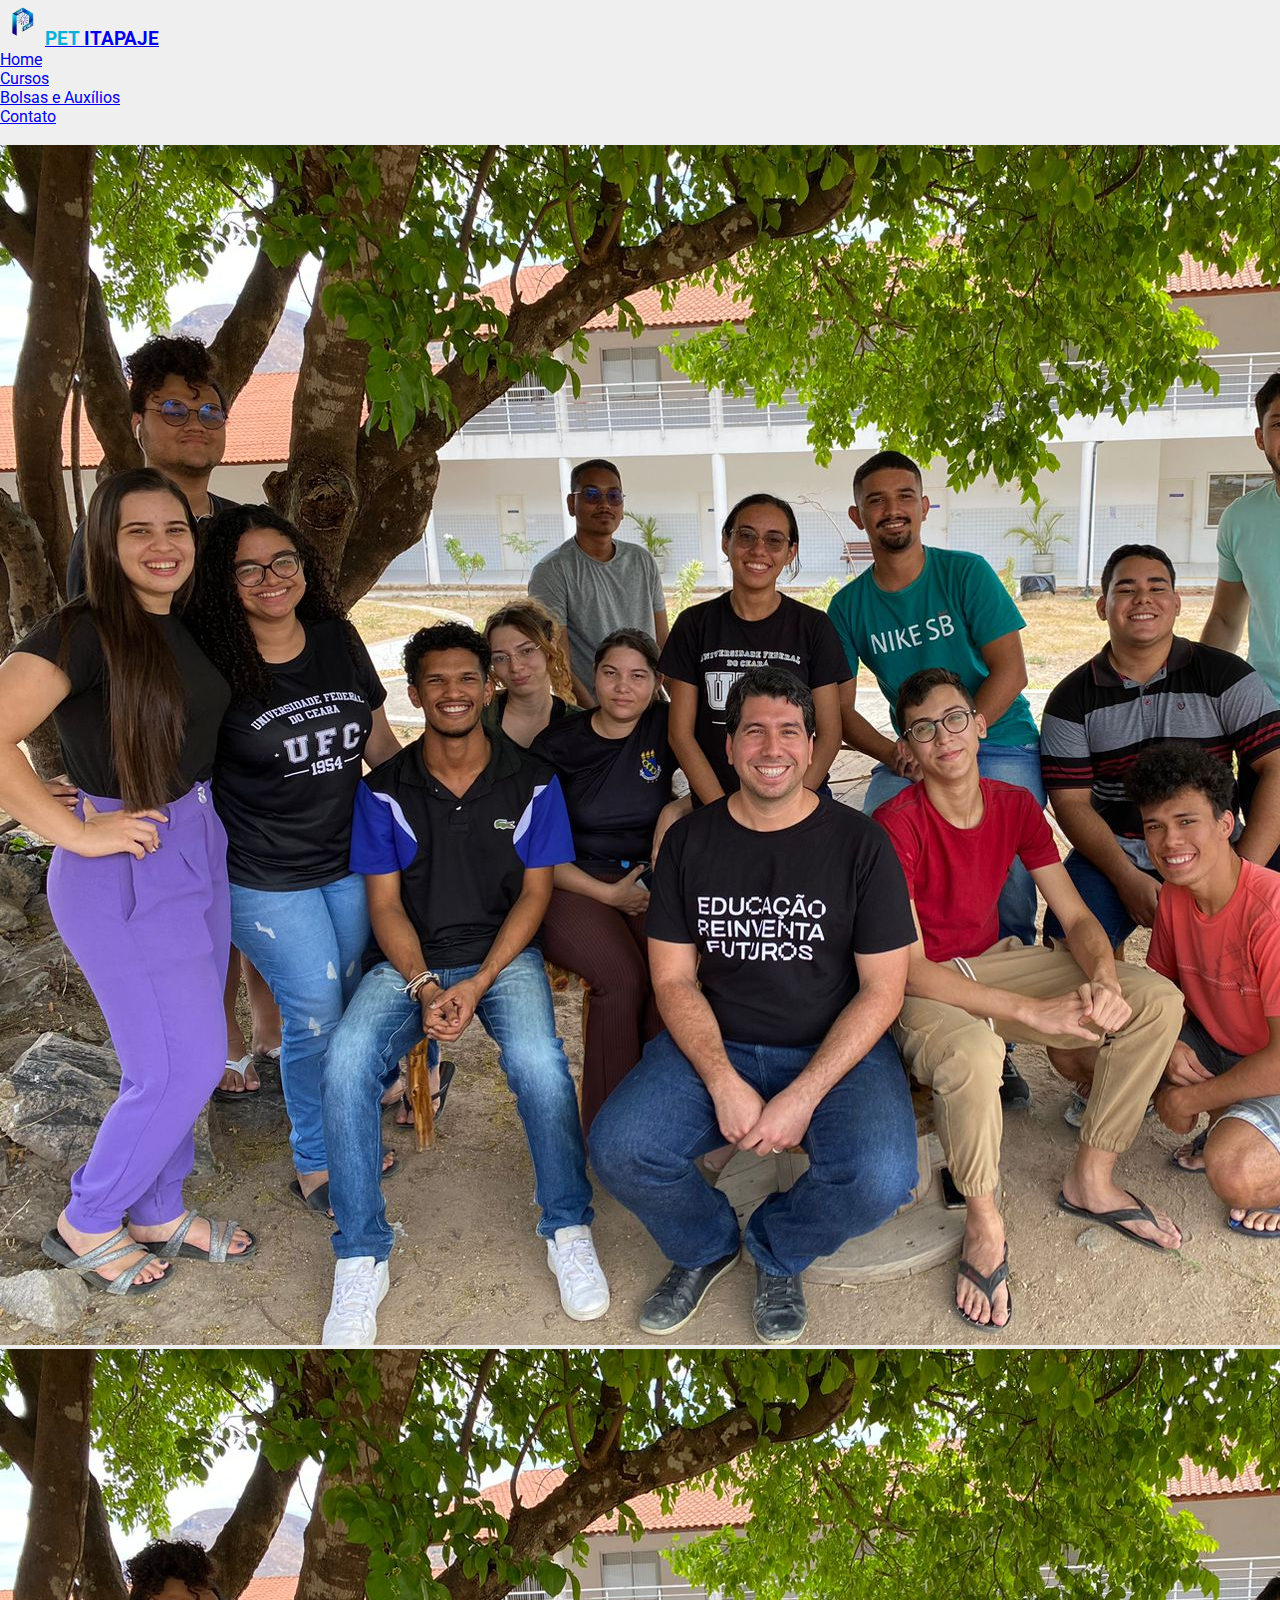
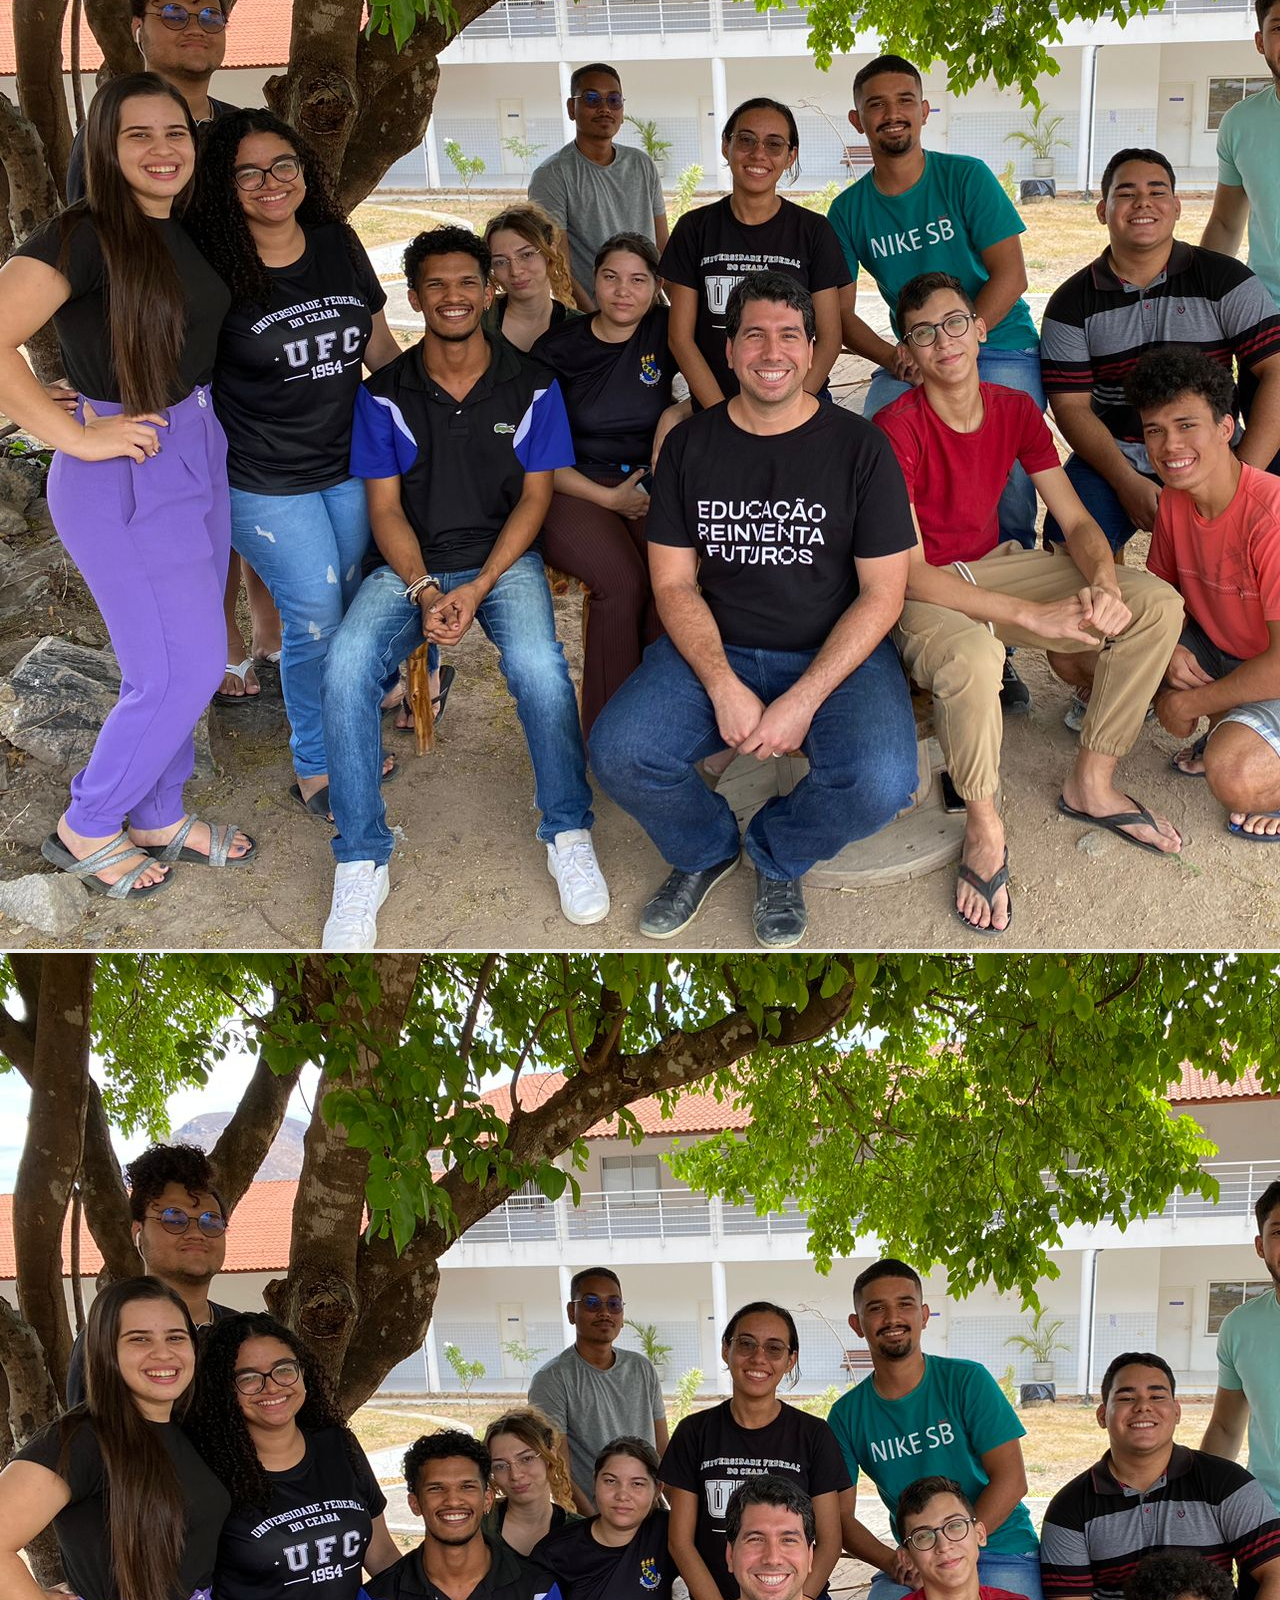
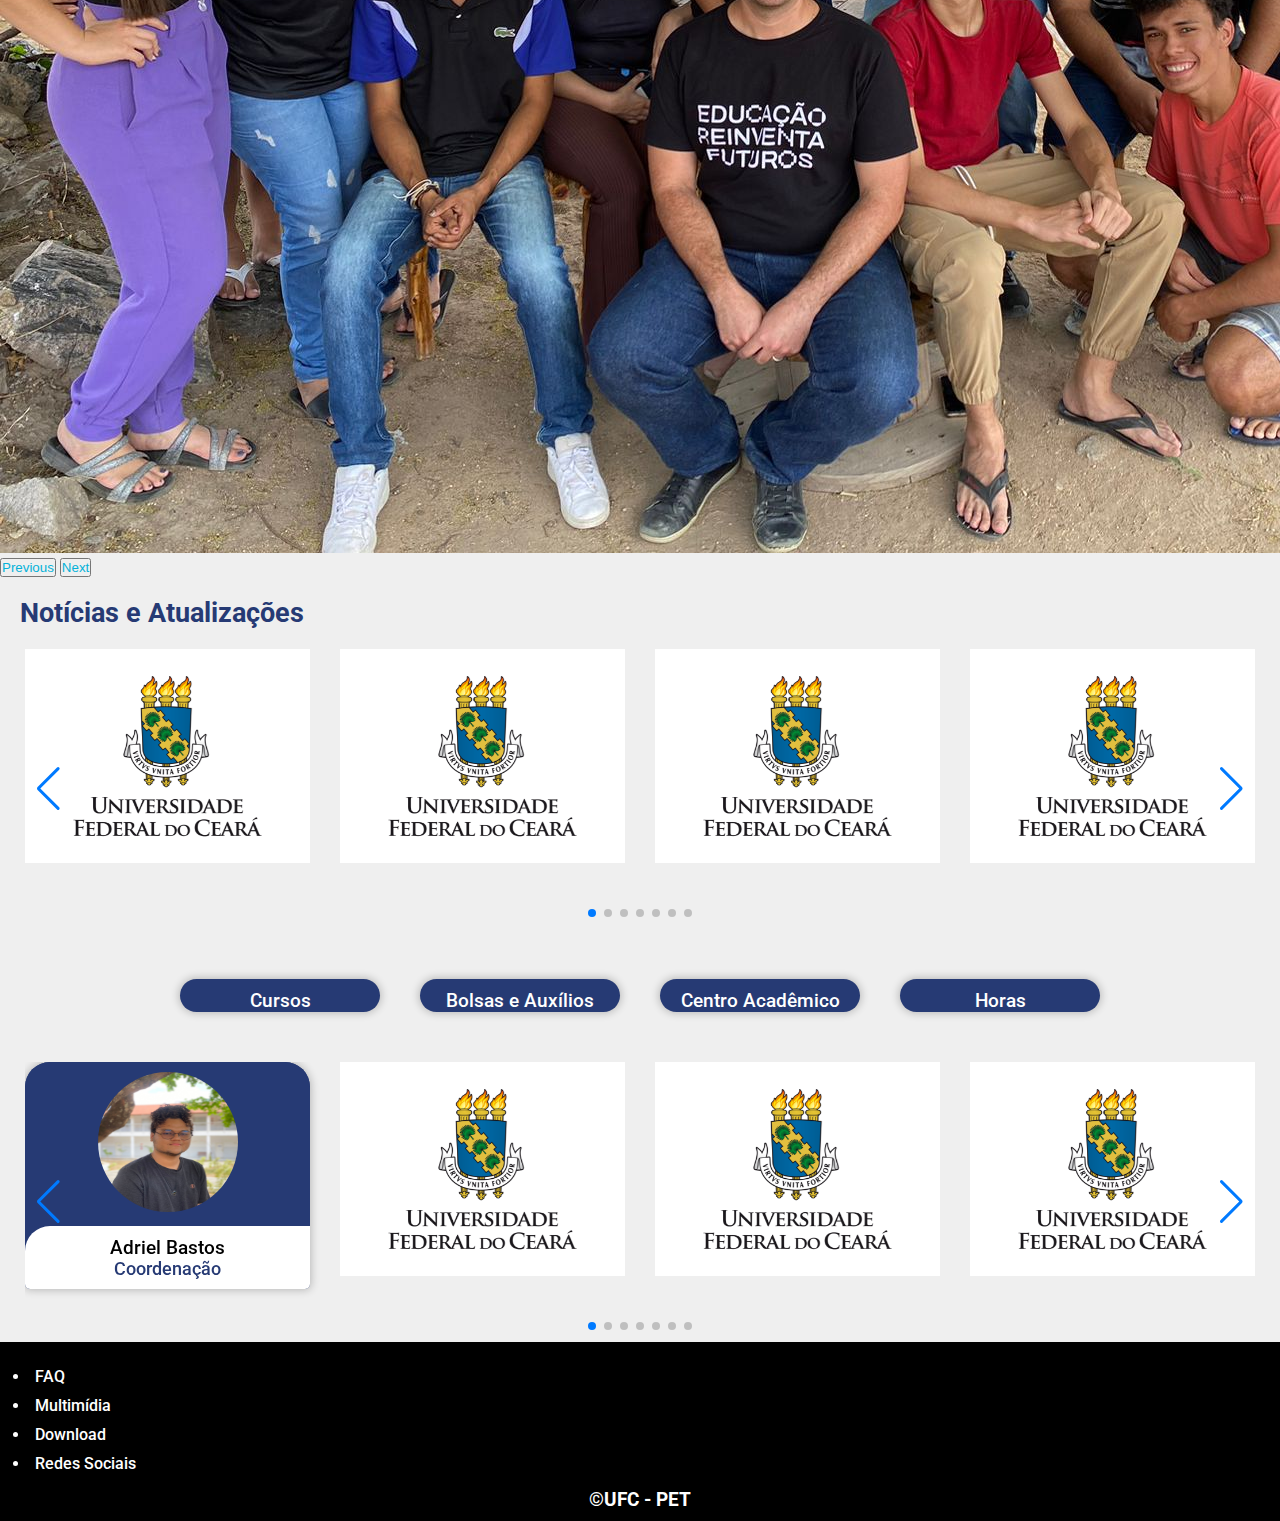
==== commit a15644eb: "Update index.html" ====
--- a/index.html
+++ b/index.html
@@ -4,9 +4,9 @@
     <meta charset="UTF-8">
     <meta name="viewport" content="width=device-width, initial-scale=1.0">
     <title>PET - UFC Campus Itapaje</title>
-    <link rel="shortcut icon" type="imagex/png" href="./_imagens/logo_pet.png">
-    <link rel="stylesheet" href="C:\Users\rober\OneDrive\Documentos\Manual_PET\_css">
-    <link rel="stylesheet" href="/_css/mediaqueries_global.css">
+    <link rel="shortcut icon" type="imagex/png" href="_imagens/logo_pet.png">
+    <link rel="stylesheet" href="_css/style.css">
+    <link rel="stylesheet" href="_css/mediaqueries_global.css">
     <link rel="stylesheet" href="https://cdn.jsdelivr.net/npm/swiper@11/swiper-bundle.min.css" />
     <link href="https://cdn.jsdelivr.net/npm/bootstrap@5.0.2/dist/css/bootstrap.min.css" rel="stylesheet" integrity="sha384-EVSTQN3/azprG1Anm3QDgpJLIm9Nao0Yz1ztcQTwFspd3yD65VohhpuuCOmLASjC" crossorigin="anonymous">
     <script src="https://cdn.jsdelivr.net/npm/bootstrap@5.0.2/dist/js/bootstrap.bundle.min.js" integrity="sha384-MrcW6ZMFYlzcLA8Nl+NtUVF0sA7MsXsP1UyJoMp4YLEuNSfAP+JcXn/tWtIaxVXM" crossorigin="anonymous"></script>
--- a/_css/style.css
+++ b/_css/style.css
@@ -0,0 +1,177 @@
+@charset "UTF-8";
+
+@import url('https://fonts.googleapis.com/css2?family=Roboto:ital,wght@0,100;0,300;0,400;0,500;0,700;0,900;1,100;1,300;1,400;1,500;1,700;1,900&display=swap');
+
+:root{
+    --font-family: 'Roboto', sans-serif;;
+    --cor-primary: #EFEFEF;
+    --cor-secundary: #263A74;
+    --cor-terciary: #FDAB21;
+}
+
+*{
+    margin: 0px;
+    padding: 0px;
+}
+
+html,body{
+    height: 100vh;
+    background-color: var(--cor-primary);
+    font-family: var(--font-family);
+}
+
+a.navbar-brand{
+    font-size: 1.2em;
+    font-weight: 700;
+}
+
+.logo{
+    width: 45px;
+    height: 45px;
+}
+
+span{
+    color: #04B2D9;
+}
+
+/*Inicialização do Swiper*/
+
+.img_box img{
+    width: 100%;
+}
+
+.teste{
+    text-align: center;
+    background-color: #263A74;
+    border-radius: 25px 25px 5px 5px;
+    overflow: hidden;
+    box-shadow: 0 0 8px 1px rgba(0, 0, 0, 0.24);
+}
+
+.teste .pacote{
+    margin: 0;
+    background-color: #263A74;
+}
+
+.teste .texto p{
+    color: #000;
+    margin: 0;
+    font-size: 1.2em;
+    font-weight: 500;
+}
+
+.teste .texto span{
+    color: #263A74;
+    margin: 0;
+    font-size: 1.1em;
+    font-weight: 500;
+}
+
+.texto{
+    padding: 10px 0;
+}
+
+.img_box .teste .pacote img{
+    width: 140px;
+    height: 140px;
+    padding: 10px 0;
+    border-radius: 50%;
+}
+
+.teste .texto{
+    border-radius: 25px 0 0 0;
+    background-color: #fff;
+}
+
+.card_slider{
+    height: 280px;
+}
+
+.slider_container .container{
+    padding: 0 15px;
+    max-width: 1230px;
+    margin: 0 auto;
+}
+  
+.card_slider{
+    padding: 50px 0;
+}
+
+/*------------------------------*/
+
+.noticias > h1{
+    font-size: 1.7em;
+    font-weight: 700; 
+    color: #263A74;
+    margin: 20px;
+}
+
+.informacoes{
+    color: #fff;
+    width: 100%;
+    margin: 50px 0;
+    box-sizing: border-box;
+    align-self: center;
+    justify-content: center;
+
+    display: grid;
+    gap: 40px;
+
+    grid-template-columns: 200px 200px 200px 200px;
+}
+
+.informacoes > div{  
+    padding-top: 10px;
+    text-align: center;
+    border-radius: 20px;
+    cursor: pointer;
+    background-color: var(--cor-secundary);
+    box-shadow: 0 0 8px 1px rgba(0, 0, 0, 0.24);
+}
+
+.informacoes > div:hover{
+    background-color: var(--cor-secundary);
+    transform: translate(-5px,-5px);
+    color: #ffffff;
+    transition-duration: .2s;
+    box-shadow: 4px 4px 8px 1px #000000ab;
+}
+
+.informacoes > div > p{
+    font-size: 1.2em;
+    font-weight: 500;
+}
+
+
+footer{
+    background-color: #000;
+    color: #fff;
+}
+
+footer > ul{
+    padding-left: 30px;
+    padding-top: 20px;
+}
+
+footer > ul > li{
+    padding: 5px;
+}
+
+footer > ul > li > a{
+    font-size: 1em;
+    font-weight: 500;
+    color: #fff;
+    text-decoration: none;
+}
+
+footer > ul > li > a:hover{
+    color: #04B2D9;
+    transition-duration: .2s;
+}
+
+footer > p{
+    font-size: 1.2em;
+    font-weight: 700;
+    text-align: center;
+    padding: 10px;
+}